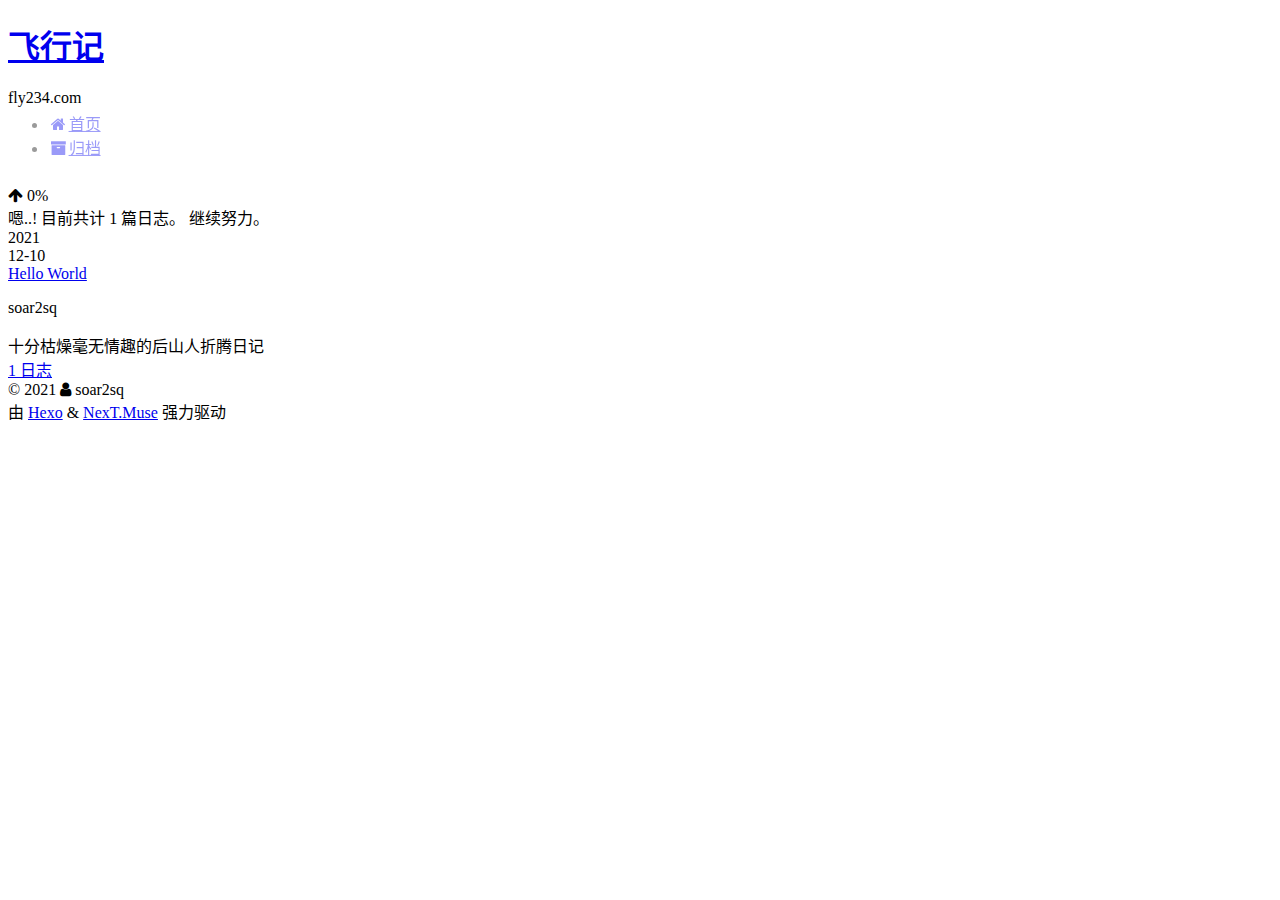
==== archives/index.html @ 5fdf00c7 "Site updated: 2021-12-10 16:21:21" ====
<!DOCTYPE html>
<html lang="zh-CN">
<head>
  <meta charset="UTF-8">
<meta name="viewport" content="width=device-width, initial-scale=1, maximum-scale=2">
<meta name="theme-color" content="#222">
<meta name="generator" content="Hexo 5.4.0">
  <link rel="apple-touch-icon" sizes="180x180" href="/images/apple-touch-icon-next.png">
  <link rel="icon" type="image/png" sizes="32x32" href="/images/favicon-32x32-next.png">
  <link rel="icon" type="image/png" sizes="16x16" href="/images/favicon-16x16-next.png">
  <link rel="mask-icon" href="/images/logo.svg" color="#222">

<link rel="stylesheet" href="/css/main.css">


<link rel="stylesheet" href="/lib/font-awesome/css/font-awesome.min.css">

<script id="hexo-configurations">
    var NexT = window.NexT || {};
    var CONFIG = {"hostname":"fly234.com","root":"/","scheme":"Muse","version":"7.8.0","exturl":false,"sidebar":{"position":"left","display":"post","padding":18,"offset":12,"onmobile":false},"copycode":{"enable":false,"show_result":false,"style":null},"back2top":{"enable":true,"sidebar":false,"scrollpercent":false},"bookmark":{"enable":false,"color":"#222","save":"auto"},"fancybox":false,"mediumzoom":false,"lazyload":false,"pangu":false,"comments":{"style":"tabs","active":null,"storage":true,"lazyload":false,"nav":null},"algolia":{"hits":{"per_page":10},"labels":{"input_placeholder":"Search for Posts","hits_empty":"We didn't find any results for the search: ${query}","hits_stats":"${hits} results found in ${time} ms"}},"localsearch":{"enable":false,"trigger":"auto","top_n_per_article":1,"unescape":false,"preload":false},"motion":{"enable":true,"async":false,"transition":{"post_block":"fadeIn","post_header":"slideDownIn","post_body":"slideDownIn","coll_header":"slideLeftIn","sidebar":"slideUpIn"}}};
  </script>

  <meta name="description" content="十分枯燥毫无情趣的后山人折腾日记">
<meta property="og:type" content="website">
<meta property="og:title" content="飞行记">
<meta property="og:url" content="http://fly234.com/archives/index.html">
<meta property="og:site_name" content="飞行记">
<meta property="og:description" content="十分枯燥毫无情趣的后山人折腾日记">
<meta property="og:locale" content="zh_CN">
<meta property="article:author" content="soar2sq">
<meta property="article:tag" content="飞行记 后山杂记 后山人">
<meta name="twitter:card" content="summary">

<link rel="canonical" href="http://fly234.com/archives/">


<script id="page-configurations">
  // https://hexo.io/docs/variables.html
  CONFIG.page = {
    sidebar: "",
    isHome : false,
    isPost : false,
    lang   : 'zh-CN'
  };
</script>

  <title>归档 | 飞行记</title>
  






  <noscript>
  <style>
  .use-motion .brand,
  .use-motion .menu-item,
  .sidebar-inner,
  .use-motion .post-block,
  .use-motion .pagination,
  .use-motion .comments,
  .use-motion .post-header,
  .use-motion .post-body,
  .use-motion .collection-header { opacity: initial; }

  .use-motion .site-title,
  .use-motion .site-subtitle {
    opacity: initial;
    top: initial;
  }

  .use-motion .logo-line-before i { left: initial; }
  .use-motion .logo-line-after i { right: initial; }
  </style>
</noscript>

</head>

<body itemscope itemtype="http://schema.org/WebPage">
  <div class="container use-motion">
    <div class="headband"></div>

    <header class="header" itemscope itemtype="http://schema.org/WPHeader">
      <div class="header-inner"><div class="site-brand-container">
  <div class="site-nav-toggle">
    <div class="toggle" aria-label="切换导航栏">
      <span class="toggle-line toggle-line-first"></span>
      <span class="toggle-line toggle-line-middle"></span>
      <span class="toggle-line toggle-line-last"></span>
    </div>
  </div>

  <div class="site-meta">

    <a href="/" class="brand" rel="start">
      <span class="logo-line-before"><i></i></span>
      <h1 class="site-title">飞行记</h1>
      <span class="logo-line-after"><i></i></span>
    </a>
      <p class="site-subtitle" itemprop="description">fly234.com</p>
  </div>

  <div class="site-nav-right">
    <div class="toggle popup-trigger">
    </div>
  </div>
</div>




<nav class="site-nav">
  <ul id="menu" class="menu">
        <li class="menu-item menu-item-home">

    <a href="/" rel="section"><i class="fa fa-fw fa-home"></i>首页</a>

  </li>
        <li class="menu-item menu-item-archives">

    <a href="/archives/" rel="section"><i class="fa fa-fw fa-archive"></i>归档</a>

  </li>
  </ul>
</nav>




</div>
    </header>

    
  <div class="back-to-top">
    <i class="fa fa-arrow-up"></i>
    <span>0%</span>
  </div>


    <main class="main">
      <div class="main-inner">
        <div class="content-wrap">
          

          <div class="content archive">
            

  
  
  
  <div class="post-block">
    <div class="posts-collapse">
      <div class="collection-title">
        <span class="collection-header">嗯..! 目前共计 1 篇日志。 继续努力。</span>
      </div>

      
    <div class="collection-year">
      <span class="collection-header">2021</span>
    </div>

  <article itemscope itemtype="http://schema.org/Article">
    <header class="post-header">

      <div class="post-meta">
        <time itemprop="dateCreated"
              datetime="2021-12-10T14:30:56+08:00"
              content="2021-12-10">
          12-10
        </time>
      </div>

      <div class="post-title">
          <a class="post-title-link" href="/2021/12/10/hello-world/" itemprop="url">
            <span itemprop="name">Hello World</span>
          </a>
      </div>

    </header>
  </article>


    </div>
  </div>
  
  
  

  



          </div>
          

<script>
  window.addEventListener('tabs:register', () => {
    let { activeClass } = CONFIG.comments;
    if (CONFIG.comments.storage) {
      activeClass = localStorage.getItem('comments_active') || activeClass;
    }
    if (activeClass) {
      let activeTab = document.querySelector(`a[href="#comment-${activeClass}"]`);
      if (activeTab) {
        activeTab.click();
      }
    }
  });
  if (CONFIG.comments.storage) {
    window.addEventListener('tabs:click', event => {
      if (!event.target.matches('.tabs-comment .tab-content .tab-pane')) return;
      let commentClass = event.target.classList[1];
      localStorage.setItem('comments_active', commentClass);
    });
  }
</script>

        </div>
          
  
  <div class="toggle sidebar-toggle">
    <span class="toggle-line toggle-line-first"></span>
    <span class="toggle-line toggle-line-middle"></span>
    <span class="toggle-line toggle-line-last"></span>
  </div>

  <aside class="sidebar">
    <div class="sidebar-inner">

      <ul class="sidebar-nav motion-element">
        <li class="sidebar-nav-toc">
          文章目录
        </li>
        <li class="sidebar-nav-overview">
          站点概览
        </li>
      </ul>

      <!--noindex-->
      <div class="post-toc-wrap sidebar-panel">
      </div>
      <!--/noindex-->

      <div class="site-overview-wrap sidebar-panel">
        <div class="site-author motion-element" itemprop="author" itemscope itemtype="http://schema.org/Person">
  <p class="site-author-name" itemprop="name">soar2sq</p>
  <div class="site-description" itemprop="description">十分枯燥毫无情趣的后山人折腾日记</div>
</div>
<div class="site-state-wrap motion-element">
  <nav class="site-state">
      <div class="site-state-item site-state-posts">
          <a href="/archives/">
        
          <span class="site-state-item-count">1</span>
          <span class="site-state-item-name">日志</span>
        </a>
      </div>
  </nav>
</div>



      </div>

    </div>
  </aside>
  <div id="sidebar-dimmer"></div>


      </div>
    </main>

    <footer class="footer">
      <div class="footer-inner">
        

        

<div class="copyright">
  
  &copy; 
  <span itemprop="copyrightYear">2021</span>
  <span class="with-love">
    <i class="fa fa-user"></i>
  </span>
  <span class="author" itemprop="copyrightHolder">soar2sq</span>
</div>
  <div class="powered-by">由 <a href="https://hexo.io/" class="theme-link" rel="noopener" target="_blank">Hexo</a> & <a href="https://muse.theme-next.org/" class="theme-link" rel="noopener" target="_blank">NexT.Muse</a> 强力驱动
  </div>

        








      </div>
    </footer>
  </div>

  
  <script src="/lib/anime.min.js"></script>
  <script src="/lib/velocity/velocity.min.js"></script>
  <script src="/lib/velocity/velocity.ui.min.js"></script>

<script src="/js/utils.js"></script>

<script src="/js/motion.js"></script>


<script src="/js/schemes/muse.js"></script>


<script src="/js/next-boot.js"></script>




  















  

  

</body>
</html>
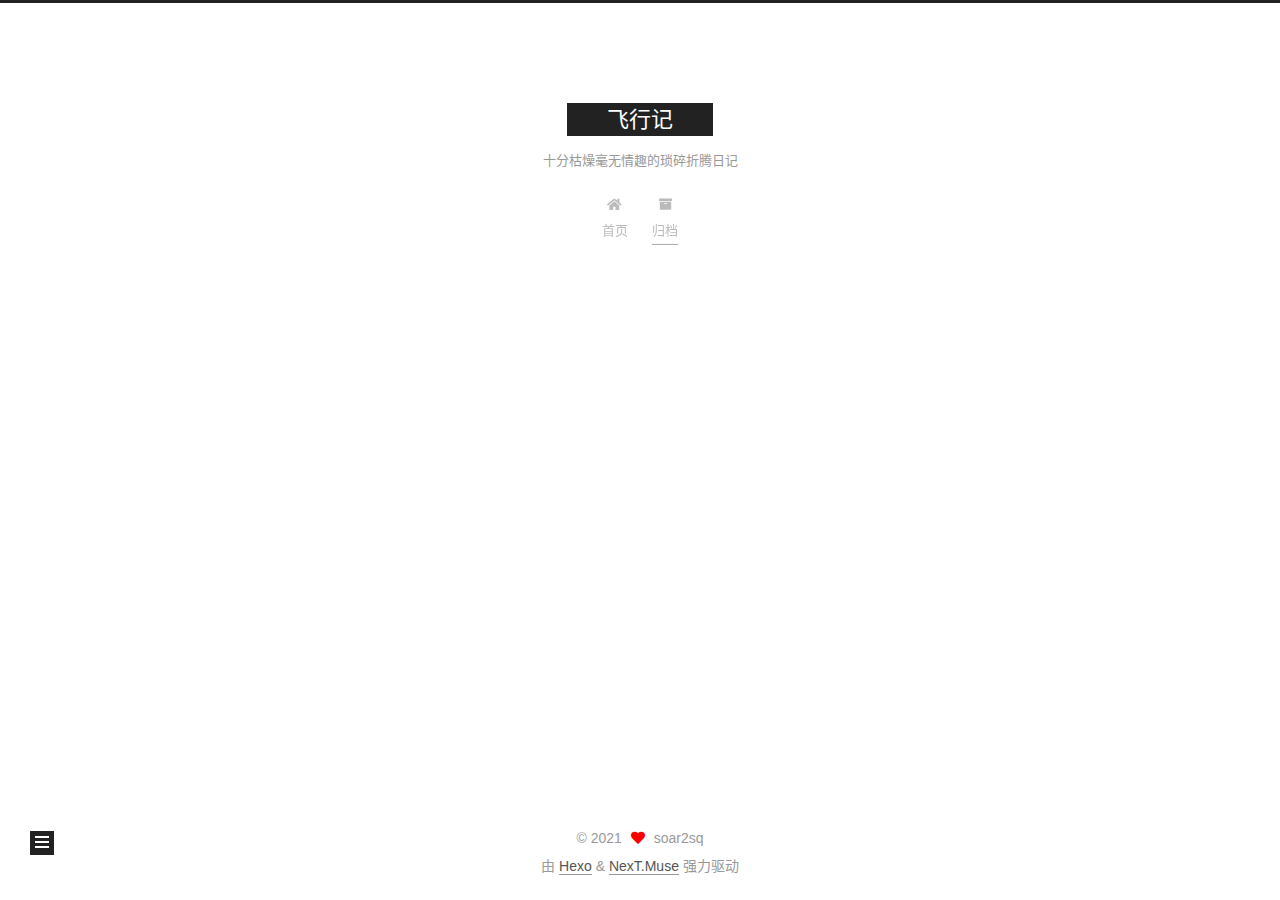
==== commit 9621574c: "Site updated: 2021-12-12 11:38:16" ====
--- a/archives/index.html
+++ b/archives/index.html
@@ -13,19 +13,19 @@
 <link rel="stylesheet" href="/css/main.css">
 
 
-<link rel="stylesheet" href="/lib/font-awesome/css/font-awesome.min.css">
+<link rel="stylesheet" href="/lib/font-awesome/css/all.min.css">
 
 <script id="hexo-configurations">
     var NexT = window.NexT || {};
     var CONFIG = {"hostname":"fly234.com","root":"/","scheme":"Muse","version":"7.8.0","exturl":false,"sidebar":{"position":"left","display":"post","padding":18,"offset":12,"onmobile":false},"copycode":{"enable":false,"show_result":false,"style":null},"back2top":{"enable":true,"sidebar":false,"scrollpercent":false},"bookmark":{"enable":false,"color":"#222","save":"auto"},"fancybox":false,"mediumzoom":false,"lazyload":false,"pangu":false,"comments":{"style":"tabs","active":null,"storage":true,"lazyload":false,"nav":null},"algolia":{"hits":{"per_page":10},"labels":{"input_placeholder":"Search for Posts","hits_empty":"We didn't find any results for the search: ${query}","hits_stats":"${hits} results found in ${time} ms"}},"localsearch":{"enable":false,"trigger":"auto","top_n_per_article":1,"unescape":false,"preload":false},"motion":{"enable":true,"async":false,"transition":{"post_block":"fadeIn","post_header":"slideDownIn","post_body":"slideDownIn","coll_header":"slideLeftIn","sidebar":"slideUpIn"}}};
   </script>
 
-  <meta name="description" content="十分枯燥毫无情趣的后山人折腾日记">
+  <meta name="description" content="fly234.com">
 <meta property="og:type" content="website">
 <meta property="og:title" content="飞行记">
 <meta property="og:url" content="http://fly234.com/archives/index.html">
 <meta property="og:site_name" content="飞行记">
-<meta property="og:description" content="十分枯燥毫无情趣的后山人折腾日记">
+<meta property="og:description" content="fly234.com">
 <meta property="og:locale" content="zh_CN">
 <meta property="article:author" content="soar2sq">
 <meta property="article:tag" content="飞行记 后山杂记 后山人">
@@ -98,7 +98,7 @@
       <h1 class="site-title">飞行记</h1>
       <span class="logo-line-after"><i></i></span>
     </a>
-      <p class="site-subtitle" itemprop="description">fly234.com</p>
+      <p class="site-subtitle" itemprop="description">十分枯燥毫无情趣的琐碎折腾日记</p>
   </div>
 
   <div class="site-nav-right">
@@ -111,15 +111,15 @@
 
 
 <nav class="site-nav">
-  <ul id="menu" class="menu">
+  <ul id="menu" class="main-menu menu">
         <li class="menu-item menu-item-home">
 
-    <a href="/" rel="section"><i class="fa fa-fw fa-home"></i>首页</a>
+    <a href="/" rel="section"><i class="fa fa-home fa-fw"></i>首页</a>
 
   </li>
         <li class="menu-item menu-item-archives">
 
-    <a href="/archives/" rel="section"><i class="fa fa-fw fa-archive"></i>归档</a>
+    <a href="/archives/" rel="section"><i class="fa fa-archive fa-fw"></i>归档</a>
 
   </li>
   </ul>
@@ -245,7 +245,7 @@
       <div class="site-overview-wrap sidebar-panel">
         <div class="site-author motion-element" itemprop="author" itemscope itemtype="http://schema.org/Person">
   <p class="site-author-name" itemprop="name">soar2sq</p>
-  <div class="site-description" itemprop="description">十分枯燥毫无情趣的后山人折腾日记</div>
+  <div class="site-description" itemprop="description">fly234.com</div>
 </div>
 <div class="site-state-wrap motion-element">
   <nav class="site-state">
@@ -282,7 +282,7 @@
   &copy; 
   <span itemprop="copyrightYear">2021</span>
   <span class="with-love">
-    <i class="fa fa-user"></i>
+    <i class="fa fa-heart"></i>
   </span>
   <span class="author" itemprop="copyrightHolder">soar2sq</span>
 </div>
--- a/css/main.css
+++ b/css/main.css
@@ -0,0 +1,2291 @@
+:root {
+  --body-bg-color: #fff;
+  --content-bg-color: #fff;
+  --card-bg-color: #f5f5f5;
+  --text-color: #555;
+  --blockquote-color: #666;
+  --link-color: #555;
+  --link-hover-color: #222;
+  --brand-color: #fff;
+  --brand-hover-color: #fff;
+  --table-row-odd-bg-color: #f9f9f9;
+  --table-row-hover-bg-color: #f5f5f5;
+  --menu-item-bg-color: #f5f5f5;
+  --btn-default-bg: #222;
+  --btn-default-color: #fff;
+  --btn-default-border-color: #222;
+  --btn-default-hover-bg: #fff;
+  --btn-default-hover-color: #222;
+  --btn-default-hover-border-color: #222;
+}
+html {
+  line-height: 1.15; /* 1 */
+  -webkit-text-size-adjust: 100%; /* 2 */
+}
+body {
+  margin: 0;
+}
+main {
+  display: block;
+}
+h1 {
+  font-size: 2em;
+  margin: 0.67em 0;
+}
+hr {
+  box-sizing: content-box; /* 1 */
+  height: 0; /* 1 */
+  overflow: visible; /* 2 */
+}
+pre {
+  font-family: monospace, monospace; /* 1 */
+  font-size: 1em; /* 2 */
+}
+a {
+  background: transparent;
+}
+abbr[title] {
+  border-bottom: none; /* 1 */
+  text-decoration: underline; /* 2 */
+  text-decoration: underline dotted; /* 2 */
+}
+b,
+strong {
+  font-weight: bolder;
+}
+code,
+kbd,
+samp {
+  font-family: monospace, monospace; /* 1 */
+  font-size: 1em; /* 2 */
+}
+small {
+  font-size: 80%;
+}
+sub,
+sup {
+  font-size: 75%;
+  line-height: 0;
+  position: relative;
+  vertical-align: baseline;
+}
+sub {
+  bottom: -0.25em;
+}
+sup {
+  top: -0.5em;
+}
+img {
+  border-style: none;
+}
+button,
+input,
+optgroup,
+select,
+textarea {
+  font-family: inherit; /* 1 */
+  font-size: 100%; /* 1 */
+  line-height: 1.15; /* 1 */
+  margin: 0; /* 2 */
+}
+button,
+input {
+/* 1 */
+  overflow: visible;
+}
+button,
+select {
+/* 1 */
+  text-transform: none;
+}
+button,
+[type='button'],
+[type='reset'],
+[type='submit'] {
+  -webkit-appearance: button;
+}
+button::-moz-focus-inner,
+[type='button']::-moz-focus-inner,
+[type='reset']::-moz-focus-inner,
+[type='submit']::-moz-focus-inner {
+  border-style: none;
+  padding: 0;
+}
+button:-moz-focusring,
+[type='button']:-moz-focusring,
+[type='reset']:-moz-focusring,
+[type='submit']:-moz-focusring {
+  outline: 1px dotted ButtonText;
+}
+fieldset {
+  padding: 0.35em 0.75em 0.625em;
+}
+legend {
+  box-sizing: border-box; /* 1 */
+  color: inherit; /* 2 */
+  display: table; /* 1 */
+  max-width: 100%; /* 1 */
+  padding: 0; /* 3 */
+  white-space: normal; /* 1 */
+}
+progress {
+  vertical-align: baseline;
+}
+textarea {
+  overflow: auto;
+}
+[type='checkbox'],
+[type='radio'] {
+  box-sizing: border-box; /* 1 */
+  padding: 0; /* 2 */
+}
+[type='number']::-webkit-inner-spin-button,
+[type='number']::-webkit-outer-spin-button {
+  height: auto;
+}
+[type='search'] {
+  outline-offset: -2px; /* 2 */
+  -webkit-appearance: textfield; /* 1 */
+}
+[type='search']::-webkit-search-decoration {
+  -webkit-appearance: none;
+}
+::-webkit-file-upload-button {
+  font: inherit; /* 2 */
+  -webkit-appearance: button; /* 1 */
+}
+details {
+  display: block;
+}
+summary {
+  display: list-item;
+}
+template {
+  display: none;
+}
+[hidden] {
+  display: none;
+}
+::selection {
+  background: #262a30;
+  color: #eee;
+}
+html,
+body {
+  height: 100%;
+}
+body {
+  background: var(--body-bg-color);
+  color: var(--text-color);
+  font-family: 'Lato', "PingFang SC", "Microsoft YaHei", sans-serif;
+  font-size: 1em;
+  line-height: 2;
+}
+@media (max-width: 991px) {
+  body {
+    padding-left: 0 !important;
+    padding-right: 0 !important;
+  }
+}
+h1,
+h2,
+h3,
+h4,
+h5,
+h6 {
+  font-family: 'Lato', "PingFang SC", "Microsoft YaHei", sans-serif;
+  font-weight: bold;
+  line-height: 1.5;
+  margin: 20px 0 15px;
+}
+h1 {
+  font-size: 1.5em;
+}
+h2 {
+  font-size: 1.375em;
+}
+h3 {
+  font-size: 1.25em;
+}
+h4 {
+  font-size: 1.125em;
+}
+h5 {
+  font-size: 1em;
+}
+h6 {
+  font-size: 0.875em;
+}
+p {
+  margin: 0 0 20px 0;
+}
+a,
+span.exturl {
+  border-bottom: 1px solid #999;
+  color: var(--link-color);
+  outline: 0;
+  text-decoration: none;
+  overflow-wrap: break-word;
+  word-wrap: break-word;
+  cursor: pointer;
+}
+a:hover,
+span.exturl:hover {
+  border-bottom-color: var(--link-hover-color);
+  color: var(--link-hover-color);
+}
+iframe,
+img,
+video {
+  display: block;
+  margin-left: auto;
+  margin-right: auto;
+  max-width: 100%;
+}
+hr {
+  background-image: repeating-linear-gradient(-45deg, #ddd, #ddd 4px, transparent 4px, transparent 8px);
+  border: 0;
+  height: 3px;
+  margin: 40px 0;
+}
+blockquote {
+  border-left: 4px solid #ddd;
+  color: var(--blockquote-color);
+  margin: 0;
+  padding: 0 15px;
+}
+blockquote cite::before {
+  content: '-';
+  padding: 0 5px;
+}
+dt {
+  font-weight: bold;
+}
+dd {
+  margin: 0;
+  padding: 0;
+}
+kbd {
+  background-color: #f5f5f5;
+  background-image: linear-gradient(#eee, #fff, #eee);
+  border: 1px solid #ccc;
+  border-radius: 0.2em;
+  box-shadow: 0.1em 0.1em 0.2em rgba(0,0,0,0.1);
+  color: #555;
+  font-family: inherit;
+  padding: 0.1em 0.3em;
+  white-space: nowrap;
+}
+.table-container {
+  overflow: auto;
+}
+table {
+  border-collapse: collapse;
+  border-spacing: 0;
+  font-size: 0.875em;
+  margin: 0 0 20px 0;
+  width: 100%;
+}
+tbody tr:nth-of-type(odd) {
+  background: var(--table-row-odd-bg-color);
+}
+tbody tr:hover {
+  background: var(--table-row-hover-bg-color);
+}
+caption,
+th,
+td {
+  font-weight: normal;
+  padding: 8px;
+  vertical-align: middle;
+}
+th,
+td {
+  border: 1px solid #ddd;
+  border-bottom: 3px solid #ddd;
+}
+th {
+  font-weight: 700;
+  padding-bottom: 10px;
+}
+td {
+  border-bottom-width: 1px;
+}
+.btn {
+  background: var(--btn-default-bg);
+  border: 2px solid var(--btn-default-border-color);
+  border-radius: 0;
+  color: var(--btn-default-color);
+  display: inline-block;
+  font-size: 0.875em;
+  line-height: 2;
+  padding: 0 20px;
+  text-decoration: none;
+  transition-property: background-color;
+  transition-delay: 0s;
+  transition-duration: 0.2s;
+  transition-timing-function: ease-in-out;
+}
+.btn:hover {
+  background: var(--btn-default-hover-bg);
+  border-color: var(--btn-default-hover-border-color);
+  color: var(--btn-default-hover-color);
+}
+.btn + .btn {
+  margin: 0 0 8px 8px;
+}
+.btn .fa-fw {
+  text-align: left;
+  width: 1.285714285714286em;
+}
+.toggle {
+  line-height: 0;
+}
+.toggle .toggle-line {
+  background: #fff;
+  display: inline-block;
+  height: 2px;
+  left: 0;
+  position: relative;
+  top: 0;
+  transition: all 0.4s;
+  vertical-align: top;
+  width: 100%;
+}
+.toggle .toggle-line:not(:first-child) {
+  margin-top: 3px;
+}
+.toggle.toggle-arrow .toggle-line-first {
+  left: 50%;
+  top: 2px;
+  transform: rotate(45deg);
+  width: 50%;
+}
+.toggle.toggle-arrow .toggle-line-middle {
+  left: 2px;
+  width: 90%;
+}
+.toggle.toggle-arrow .toggle-line-last {
+  left: 50%;
+  top: -2px;
+  transform: rotate(-45deg);
+  width: 50%;
+}
+.toggle.toggle-close .toggle-line-first {
+  transform: rotate(-45deg);
+  top: 5px;
+}
+.toggle.toggle-close .toggle-line-middle {
+  opacity: 0;
+}
+.toggle.toggle-close .toggle-line-last {
+  transform: rotate(45deg);
+  top: -5px;
+}
+.highlight,
+pre {
+  background: #f7f7f7;
+  color: #4d4d4c;
+  line-height: 1.6;
+  margin: 0 auto 20px;
+}
+pre,
+code {
+  font-family: consolas, Menlo, monospace, "PingFang SC", "Microsoft YaHei";
+}
+code {
+  background: #eee;
+  border-radius: 3px;
+  color: #555;
+  padding: 2px 4px;
+  overflow-wrap: break-word;
+  word-wrap: break-word;
+}
+.highlight *::selection {
+  background: #d6d6d6;
+}
+.highlight pre {
+  border: 0;
+  margin: 0;
+  padding: 10px 0;
+}
+.highlight table {
+  border: 0;
+  margin: 0;
+  width: auto;
+}
+.highlight td {
+  border: 0;
+  padding: 0;
+}
+.highlight figcaption {
+  background: #eff2f3;
+  color: #4d4d4c;
+  display: flex;
+  font-size: 0.875em;
+  justify-content: space-between;
+  line-height: 1.2;
+  padding: 0.5em;
+}
+.highlight figcaption a {
+  color: #4d4d4c;
+}
+.highlight figcaption a:hover {
+  border-bottom-color: #4d4d4c;
+}
+.highlight .gutter {
+  -moz-user-select: none;
+  -ms-user-select: none;
+  -webkit-user-select: none;
+  user-select: none;
+}
+.highlight .gutter pre {
+  background: #eff2f3;
+  color: #869194;
+  padding-left: 10px;
+  padding-right: 10px;
+  text-align: right;
+}
+.highlight .code pre {
+  background: #f7f7f7;
+  padding-left: 10px;
+  width: 100%;
+}
+.gist table {
+  width: auto;
+}
+.gist table td {
+  border: 0;
+}
+pre {
+  overflow: auto;
+  padding: 10px;
+}
+pre code {
+  background: none;
+  color: #4d4d4c;
+  font-size: 0.875em;
+  padding: 0;
+  text-shadow: none;
+}
+pre .deletion {
+  background: #fdd;
+}
+pre .addition {
+  background: #dfd;
+}
+pre .meta {
+  color: #eab700;
+  -moz-user-select: none;
+  -ms-user-select: none;
+  -webkit-user-select: none;
+  user-select: none;
+}
+pre .comment {
+  color: #8e908c;
+}
+pre .variable,
+pre .attribute,
+pre .tag,
+pre .name,
+pre .regexp,
+pre .ruby .constant,
+pre .xml .tag .title,
+pre .xml .pi,
+pre .xml .doctype,
+pre .html .doctype,
+pre .css .id,
+pre .css .class,
+pre .css .pseudo {
+  color: #c82829;
+}
+pre .number,
+pre .preprocessor,
+pre .built_in,
+pre .builtin-name,
+pre .literal,
+pre .params,
+pre .constant,
+pre .command {
+  color: #f5871f;
+}
+pre .ruby .class .title,
+pre .css .rules .attribute,
+pre .string,
+pre .symbol,
+pre .value,
+pre .inheritance,
+pre .header,
+pre .ruby .symbol,
+pre .xml .cdata,
+pre .special,
+pre .formula {
+  color: #718c00;
+}
+pre .title,
+pre .css .hexcolor {
+  color: #3e999f;
+}
+pre .function,
+pre .python .decorator,
+pre .python .title,
+pre .ruby .function .title,
+pre .ruby .title .keyword,
+pre .perl .sub,
+pre .javascript .title,
+pre .coffeescript .title {
+  color: #4271ae;
+}
+pre .keyword,
+pre .javascript .function {
+  color: #8959a8;
+}
+.blockquote-center {
+  border-left: none;
+  margin: 40px 0;
+  padding: 0;
+  position: relative;
+  text-align: center;
+}
+.blockquote-center .fa {
+  display: block;
+  opacity: 0.6;
+  position: absolute;
+  width: 100%;
+}
+.blockquote-center .fa-quote-left {
+  border-top: 1px solid #ccc;
+  text-align: left;
+  top: -20px;
+}
+.blockquote-center .fa-quote-right {
+  border-bottom: 1px solid #ccc;
+  text-align: right;
+  bottom: -20px;
+}
+.blockquote-center p,
+.blockquote-center div {
+  text-align: center;
+}
+.post-body .group-picture img {
+  margin: 0 auto;
+  padding: 0 3px;
+}
+.group-picture-row {
+  margin-bottom: 6px;
+  overflow: hidden;
+}
+.group-picture-column {
+  float: left;
+  margin-bottom: 10px;
+}
+.post-body .label {
+  color: #555;
+  display: inline;
+  padding: 0 2px;
+}
+.post-body .label.default {
+  background: #f0f0f0;
+}
+.post-body .label.primary {
+  background: #efe6f7;
+}
+.post-body .label.info {
+  background: #e5f2f8;
+}
+.post-body .label.success {
+  background: #e7f4e9;
+}
+.post-body .label.warning {
+  background: #fcf6e1;
+}
+.post-body .label.danger {
+  background: #fae8eb;
+}
+.post-body .tabs {
+  margin-bottom: 20px;
+}
+.post-body .tabs,
+.tabs-comment {
+  display: block;
+  padding-top: 10px;
+  position: relative;
+}
+.post-body .tabs ul.nav-tabs,
+.tabs-comment ul.nav-tabs {
+  display: flex;
+  flex-wrap: wrap;
+  margin: 0;
+  margin-bottom: -1px;
+  padding: 0;
+}
+@media (max-width: 413px) {
+  .post-body .tabs ul.nav-tabs,
+  .tabs-comment ul.nav-tabs {
+    display: block;
+    margin-bottom: 5px;
+  }
+}
+.post-body .tabs ul.nav-tabs li.tab,
+.tabs-comment ul.nav-tabs li.tab {
+  border-bottom: 1px solid #ddd;
+  border-left: 1px solid transparent;
+  border-right: 1px solid transparent;
+  border-top: 3px solid transparent;
+  flex-grow: 1;
+  list-style-type: none;
+  border-radius: 0 0 0 0;
+}
+@media (max-width: 413px) {
+  .post-body .tabs ul.nav-tabs li.tab,
+  .tabs-comment ul.nav-tabs li.tab {
+    border-bottom: 1px solid transparent;
+    border-left: 3px solid transparent;
+    border-right: 1px solid transparent;
+    border-top: 1px solid transparent;
+  }
+}
+@media (max-width: 413px) {
+  .post-body .tabs ul.nav-tabs li.tab,
+  .tabs-comment ul.nav-tabs li.tab {
+    border-radius: 0;
+  }
+}
+.post-body .tabs ul.nav-tabs li.tab a,
+.tabs-comment ul.nav-tabs li.tab a {
+  border-bottom: initial;
+  display: block;
+  line-height: 1.8;
+  outline: 0;
+  padding: 0.25em 0.75em;
+  text-align: center;
+  transition-delay: 0s;
+  transition-duration: 0.2s;
+  transition-timing-function: ease-out;
+}
+.post-body .tabs ul.nav-tabs li.tab a i,
+.tabs-comment ul.nav-tabs li.tab a i {
+  width: 1.285714285714286em;
+}
+.post-body .tabs ul.nav-tabs li.tab.active,
+.tabs-comment ul.nav-tabs li.tab.active {
+  border-bottom: 1px solid transparent;
+  border-left: 1px solid #ddd;
+  border-right: 1px solid #ddd;
+  border-top: 3px solid #fc6423;
+}
+@media (max-width: 413px) {
+  .post-body .tabs ul.nav-tabs li.tab.active,
+  .tabs-comment ul.nav-tabs li.tab.active {
+    border-bottom: 1px solid #ddd;
+    border-left: 3px solid #fc6423;
+    border-right: 1px solid #ddd;
+    border-top: 1px solid #ddd;
+  }
+}
+.post-body .tabs ul.nav-tabs li.tab.active a,
+.tabs-comment ul.nav-tabs li.tab.active a {
+  color: var(--link-color);
+  cursor: default;
+}
+.post-body .tabs .tab-content .tab-pane,
+.tabs-comment .tab-content .tab-pane {
+  border: 1px solid #ddd;
+  border-top: 0;
+  padding: 20px 20px 0 20px;
+  border-radius: 0;
+}
+.post-body .tabs .tab-content .tab-pane:not(.active),
+.tabs-comment .tab-content .tab-pane:not(.active) {
+  display: none;
+}
+.post-body .tabs .tab-content .tab-pane.active,
+.tabs-comment .tab-content .tab-pane.active {
+  display: block;
+}
+.post-body .tabs .tab-content .tab-pane.active:nth-of-type(1),
+.tabs-comment .tab-content .tab-pane.active:nth-of-type(1) {
+  border-radius: 0 0 0 0;
+}
+@media (max-width: 413px) {
+  .post-body .tabs .tab-content .tab-pane.active:nth-of-type(1),
+  .tabs-comment .tab-content .tab-pane.active:nth-of-type(1) {
+    border-radius: 0;
+  }
+}
+.post-body .note {
+  border-radius: 3px;
+  margin-bottom: 20px;
+  padding: 1em;
+  position: relative;
+  border: 1px solid #eee;
+  border-left-width: 5px;
+}
+.post-body .note h2,
+.post-body .note h3,
+.post-body .note h4,
+.post-body .note h5,
+.post-body .note h6 {
+  margin-top: 0;
+  border-bottom: initial;
+  margin-bottom: 0;
+  padding-top: 0;
+}
+.post-body .note p:first-child,
+.post-body .note ul:first-child,
+.post-body .note ol:first-child,
+.post-body .note table:first-child,
+.post-body .note pre:first-child,
+.post-body .note blockquote:first-child,
+.post-body .note img:first-child {
+  margin-top: 0;
+}
+.post-body .note p:last-child,
+.post-body .note ul:last-child,
+.post-body .note ol:last-child,
+.post-body .note table:last-child,
+.post-body .note pre:last-child,
+.post-body .note blockquote:last-child,
+.post-body .note img:last-child {
+  margin-bottom: 0;
+}
+.post-body .note.default {
+  border-left-color: #777;
+}
+.post-body .note.default h2,
+.post-body .note.default h3,
+.post-body .note.default h4,
+.post-body .note.default h5,
+.post-body .note.default h6 {
+  color: #777;
+}
+.post-body .note.primary {
+  border-left-color: #6f42c1;
+}
+.post-body .note.primary h2,
+.post-body .note.primary h3,
+.post-body .note.primary h4,
+.post-body .note.primary h5,
+.post-body .note.primary h6 {
+  color: #6f42c1;
+}
+.post-body .note.info {
+  border-left-color: #428bca;
+}
+.post-body .note.info h2,
+.post-body .note.info h3,
+.post-body .note.info h4,
+.post-body .note.info h5,
+.post-body .note.info h6 {
+  color: #428bca;
+}
+.post-body .note.success {
+  border-left-color: #5cb85c;
+}
+.post-body .note.success h2,
+.post-body .note.success h3,
+.post-body .note.success h4,
+.post-body .note.success h5,
+.post-body .note.success h6 {
+  color: #5cb85c;
+}
+.post-body .note.warning {
+  border-left-color: #f0ad4e;
+}
+.post-body .note.warning h2,
+.post-body .note.warning h3,
+.post-body .note.warning h4,
+.post-body .note.warning h5,
+.post-body .note.warning h6 {
+  color: #f0ad4e;
+}
+.post-body .note.danger {
+  border-left-color: #d9534f;
+}
+.post-body .note.danger h2,
+.post-body .note.danger h3,
+.post-body .note.danger h4,
+.post-body .note.danger h5,
+.post-body .note.danger h6 {
+  color: #d9534f;
+}
+.pagination .prev,
+.pagination .next,
+.pagination .page-number,
+.pagination .space {
+  display: inline-block;
+  margin: 0 10px;
+  padding: 0 11px;
+  position: relative;
+  top: -1px;
+}
+@media (max-width: 767px) {
+  .pagination .prev,
+  .pagination .next,
+  .pagination .page-number,
+  .pagination .space {
+    margin: 0 5px;
+  }
+}
+.pagination {
+  border-top: 1px solid #eee;
+  margin: 120px 0 0;
+  text-align: center;
+}
+.pagination .prev,
+.pagination .next,
+.pagination .page-number {
+  border-bottom: 0;
+  border-top: 1px solid #eee;
+  transition-property: border-color;
+  transition-delay: 0s;
+  transition-duration: 0.2s;
+  transition-timing-function: ease-in-out;
+}
+.pagination .prev:hover,
+.pagination .next:hover,
+.pagination .page-number:hover {
+  border-top-color: #222;
+}
+.pagination .space {
+  margin: 0;
+  padding: 0;
+}
+.pagination .prev {
+  margin-left: 0;
+}
+.pagination .next {
+  margin-right: 0;
+}
+.pagination .page-number.current {
+  background: #ccc;
+  border-top-color: #ccc;
+  color: #fff;
+}
+@media (max-width: 767px) {
+  .pagination {
+    border-top: none;
+  }
+  .pagination .prev,
+  .pagination .next,
+  .pagination .page-number {
+    border-bottom: 1px solid #eee;
+    border-top: 0;
+    margin-bottom: 10px;
+    padding: 0 10px;
+  }
+  .pagination .prev:hover,
+  .pagination .next:hover,
+  .pagination .page-number:hover {
+    border-bottom-color: #222;
+  }
+}
+.comments {
+  margin-top: 60px;
+  overflow: hidden;
+}
+.comment-button-group {
+  display: flex;
+  flex-wrap: wrap-reverse;
+  justify-content: center;
+  margin: 1em 0;
+}
+.comment-button-group .comment-button {
+  margin: 0.1em 0.2em;
+}
+.comment-button-group .comment-button.active {
+  background: var(--btn-default-hover-bg);
+  border-color: var(--btn-default-hover-border-color);
+  color: var(--btn-default-hover-color);
+}
+.comment-position {
+  display: none;
+}
+.comment-position.active {
+  display: block;
+}
+.tabs-comment {
+  background: var(--content-bg-color);
+  margin-top: 4em;
+  padding-top: 0;
+}
+.tabs-comment .comments {
+  border: 0;
+  box-shadow: none;
+  margin-top: 0;
+  padding-top: 0;
+}
+.container {
+  min-height: 100%;
+  position: relative;
+}
+.main-inner {
+  margin: 0 auto;
+  width: 700px;
+}
+@media (min-width: 1200px) {
+  .main-inner {
+    width: 800px;
+  }
+}
+@media (min-width: 1600px) {
+  .main-inner {
+    width: 900px;
+  }
+}
+@media (max-width: 767px) {
+  .content-wrap {
+    padding: 0 20px;
+  }
+}
+.header {
+  background: transparent;
+}
+.header-inner {
+  margin: 0 auto;
+  width: 700px;
+}
+@media (min-width: 1200px) {
+  .header-inner {
+    width: 800px;
+  }
+}
+@media (min-width: 1600px) {
+  .header-inner {
+    width: 900px;
+  }
+}
+.site-brand-container {
+  display: flex;
+  flex-shrink: 0;
+  padding: 0 10px;
+}
+.headband {
+  background: #222;
+  height: 3px;
+}
+.site-meta {
+  flex-grow: 1;
+  text-align: center;
+}
+@media (max-width: 767px) {
+  .site-meta {
+    text-align: center;
+  }
+}
+.brand {
+  border-bottom: none;
+  color: var(--brand-color);
+  display: inline-block;
+  line-height: 1.375em;
+  padding: 0 40px;
+  position: relative;
+}
+.brand:hover {
+  color: var(--brand-hover-color);
+}
+.site-title {
+  font-family: 'Lato', "PingFang SC", "Microsoft YaHei", sans-serif;
+  font-size: 1.375em;
+  font-weight: normal;
+  margin: 0;
+}
+.site-subtitle {
+  color: #999;
+  font-size: 0.8125em;
+  margin: 10px 0;
+}
+.use-motion .brand {
+  opacity: 0;
+}
+.use-motion .site-title,
+.use-motion .site-subtitle,
+.use-motion .custom-logo-image {
+  opacity: 0;
+  position: relative;
+  top: -10px;
+}
+.site-nav-toggle,
+.site-nav-right {
+  display: none;
+}
+@media (max-width: 767px) {
+  .site-nav-toggle,
+  .site-nav-right {
+    display: flex;
+    flex-direction: column;
+    justify-content: center;
+  }
+}
+.site-nav-toggle .toggle,
+.site-nav-right .toggle {
+  color: var(--text-color);
+  padding: 10px;
+  width: 22px;
+}
+.site-nav-toggle .toggle .toggle-line,
+.site-nav-right .toggle .toggle-line {
+  background: var(--text-color);
+  border-radius: 1px;
+}
+.site-nav {
+  display: block;
+}
+@media (max-width: 767px) {
+  .site-nav {
+    clear: both;
+    display: none;
+  }
+}
+.site-nav.site-nav-on {
+  display: block;
+}
+.menu {
+  margin-top: 20px;
+  padding-left: 0;
+  text-align: center;
+}
+.menu-item {
+  display: inline-block;
+  list-style: none;
+  margin: 0 10px;
+}
+@media (max-width: 767px) {
+  .menu-item {
+    display: block;
+    margin-top: 10px;
+  }
+  .menu-item.menu-item-search {
+    display: none;
+  }
+}
+.menu-item a,
+.menu-item span.exturl {
+  border-bottom: 0;
+  display: block;
+  font-size: 0.8125em;
+  transition-property: border-color;
+  transition-delay: 0s;
+  transition-duration: 0.2s;
+  transition-timing-function: ease-in-out;
+}
+@media (hover: none) {
+  .menu-item a:hover,
+  .menu-item span.exturl:hover {
+    border-bottom-color: transparent !important;
+  }
+}
+.menu-item .fa,
+.menu-item .fab,
+.menu-item .far,
+.menu-item .fas {
+  margin-right: 8px;
+}
+.menu-item .badge {
+  display: inline-block;
+  font-weight: bold;
+  line-height: 1;
+  margin-left: 0.35em;
+  margin-top: 0.35em;
+  text-align: center;
+  white-space: nowrap;
+}
+@media (max-width: 767px) {
+  .menu-item .badge {
+    float: right;
+    margin-left: 0;
+  }
+}
+.menu-item-active a,
+.menu .menu-item a:hover,
+.menu .menu-item span.exturl:hover {
+  background: var(--menu-item-bg-color);
+}
+.use-motion .menu-item {
+  opacity: 0;
+}
+.sidebar {
+  background: #222;
+  bottom: 0;
+  box-shadow: inset 0 2px 6px #000;
+  position: fixed;
+  top: 0;
+}
+@media (max-width: 991px) {
+  .sidebar {
+    display: none;
+  }
+}
+.sidebar-inner {
+  color: #999;
+  padding: 18px 10px;
+  text-align: center;
+}
+.cc-license {
+  margin-top: 10px;
+  text-align: center;
+}
+.cc-license .cc-opacity {
+  border-bottom: none;
+  opacity: 0.7;
+}
+.cc-license .cc-opacity:hover {
+  opacity: 0.9;
+}
+.cc-license img {
+  display: inline-block;
+}
+.site-author-image {
+  border: 2px solid #333;
+  display: block;
+  margin: 0 auto;
+  max-width: 96px;
+  padding: 2px;
+}
+.site-author-name {
+  color: #f5f5f5;
+  font-weight: normal;
+  margin: 5px 0 0;
+  text-align: center;
+}
+.site-description {
+  color: #999;
+  font-size: 1em;
+  margin-top: 5px;
+  text-align: center;
+}
+.links-of-author {
+  margin-top: 15px;
+}
+.links-of-author a,
+.links-of-author span.exturl {
+  border-bottom-color: #555;
+  display: inline-block;
+  font-size: 0.8125em;
+  margin-bottom: 10px;
+  margin-right: 10px;
+  vertical-align: middle;
+}
+.links-of-author a::before,
+.links-of-author span.exturl::before {
+  background: #7aff4e;
+  border-radius: 50%;
+  content: ' ';
+  display: inline-block;
+  height: 4px;
+  margin-right: 3px;
+  vertical-align: middle;
+  width: 4px;
+}
+.sidebar-button {
+  margin-top: 15px;
+}
+.sidebar-button a {
+  border: 1px solid #fc6423;
+  border-radius: 4px;
+  color: #fc6423;
+  display: inline-block;
+  padding: 0 15px;
+}
+.sidebar-button a .fa,
+.sidebar-button a .fab,
+.sidebar-button a .far,
+.sidebar-button a .fas {
+  margin-right: 5px;
+}
+.sidebar-button a:hover {
+  background: #fc6423;
+  border: 1px solid #fc6423;
+  color: #fff;
+}
+.sidebar-button a:hover .fa,
+.sidebar-button a:hover .fab,
+.sidebar-button a:hover .far,
+.sidebar-button a:hover .fas {
+  color: #fff;
+}
+.links-of-blogroll {
+  font-size: 0.8125em;
+  margin-top: 10px;
+}
+.links-of-blogroll-title {
+  font-size: 0.875em;
+  font-weight: 600;
+  margin-top: 0;
+}
+.links-of-blogroll-list {
+  list-style: none;
+  margin: 0;
+  padding: 0;
+}
+#sidebar-dimmer {
+  display: none;
+}
+@media (max-width: 767px) {
+  #sidebar-dimmer {
+    background: #000;
+    display: block;
+    height: 100%;
+    left: 100%;
+    opacity: 0;
+    position: fixed;
+    top: 0;
+    width: 100%;
+    z-index: 1100;
+  }
+  .sidebar-active + #sidebar-dimmer {
+    opacity: 0.7;
+    transform: translateX(-100%);
+    transition: opacity 0.5s;
+  }
+}
+.sidebar-nav {
+  margin: 0;
+  padding-bottom: 20px;
+  padding-left: 0;
+}
+.sidebar-nav li {
+  border-bottom: 1px solid transparent;
+  color: #666;
+  cursor: pointer;
+  display: inline-block;
+  font-size: 0.875em;
+}
+.sidebar-nav li.sidebar-nav-overview {
+  margin-left: 10px;
+}
+.sidebar-nav li:hover {
+  color: #f5f5f5;
+}
+.sidebar-nav .sidebar-nav-active {
+  border-bottom-color: #87daff;
+  color: #87daff;
+}
+.sidebar-nav .sidebar-nav-active:hover {
+  color: #87daff;
+}
+.sidebar-panel {
+  display: none;
+  overflow-x: hidden;
+  overflow-y: auto;
+}
+.sidebar-panel-active {
+  display: block;
+}
+.sidebar-toggle {
+  background: #222;
+  bottom: 45px;
+  cursor: pointer;
+  height: 14px;
+  left: 30px;
+  padding: 5px;
+  position: fixed;
+  width: 14px;
+  z-index: 1300;
+}
+@media (max-width: 991px) {
+  .sidebar-toggle {
+    left: 20px;
+    opacity: 0.8;
+    display: none;
+  }
+}
+.sidebar-toggle:hover .toggle-line {
+  background: #87daff;
+}
+.post-toc {
+  font-size: 0.875em;
+}
+.post-toc ol {
+  list-style: none;
+  margin: 0;
+  padding: 0 2px 5px 10px;
+  text-align: left;
+}
+.post-toc ol > ol {
+  padding-left: 0;
+}
+.post-toc ol a {
+  transition-property: all;
+  transition-delay: 0s;
+  transition-duration: 0.2s;
+  transition-timing-function: ease-in-out;
+}
+.post-toc .nav-item {
+  line-height: 1.8;
+  overflow: hidden;
+  text-overflow: ellipsis;
+  white-space: nowrap;
+}
+.post-toc .nav .nav-child {
+  display: none;
+}
+.post-toc .nav .active > .nav-child {
+  display: block;
+}
+.post-toc .nav .active-current > .nav-child {
+  display: block;
+}
+.post-toc .nav .active-current > .nav-child > .nav-item {
+  display: block;
+}
+.post-toc .nav .active > a {
+  border-bottom-color: #87daff;
+  color: #87daff;
+}
+.post-toc .nav .active-current > a {
+  color: #87daff;
+}
+.post-toc .nav .active-current > a:hover {
+  color: #87daff;
+}
+.site-state {
+  display: flex;
+  justify-content: center;
+  line-height: 1.4;
+  margin-top: 10px;
+  overflow: hidden;
+  text-align: center;
+  white-space: nowrap;
+}
+.site-state-item {
+  padding: 0 15px;
+}
+.site-state-item:not(:first-child) {
+  border-left: 1px solid #333;
+}
+.site-state-item a {
+  border-bottom: none;
+}
+.site-state-item-count {
+  display: block;
+  font-size: 1.25em;
+  font-weight: 600;
+  text-align: center;
+}
+.site-state-item-name {
+  color: inherit;
+  font-size: 0.875em;
+}
+.footer {
+  color: #999;
+  font-size: 0.875em;
+  padding: 20px 0;
+}
+.footer.footer-fixed {
+  bottom: 0;
+  left: 0;
+  position: absolute;
+  right: 0;
+}
+.footer-inner {
+  box-sizing: border-box;
+  margin: 0 auto;
+  text-align: center;
+  width: 700px;
+}
+@media (min-width: 1200px) {
+  .footer-inner {
+    width: 800px;
+  }
+}
+@media (min-width: 1600px) {
+  .footer-inner {
+    width: 900px;
+  }
+}
+.languages {
+  display: inline-block;
+  font-size: 1.125em;
+  position: relative;
+}
+.languages .lang-select-label span {
+  margin: 0 0.5em;
+}
+.languages .lang-select {
+  height: 100%;
+  left: 0;
+  opacity: 0;
+  position: absolute;
+  top: 0;
+  width: 100%;
+}
+.with-love {
+  color: #ff0000;
+  display: inline-block;
+  margin: 0 5px;
+}
+.powered-by,
+.theme-info {
+  display: inline-block;
+}
+@-moz-keyframes iconAnimate {
+  0%, 100% {
+    transform: scale(1);
+  }
+  10%, 30% {
+    transform: scale(0.9);
+  }
+  20%, 40%, 60%, 80% {
+    transform: scale(1.1);
+  }
+  50%, 70% {
+    transform: scale(1.1);
+  }
+}
+@-webkit-keyframes iconAnimate {
+  0%, 100% {
+    transform: scale(1);
+  }
+  10%, 30% {
+    transform: scale(0.9);
+  }
+  20%, 40%, 60%, 80% {
+    transform: scale(1.1);
+  }
+  50%, 70% {
+    transform: scale(1.1);
+  }
+}
+@-o-keyframes iconAnimate {
+  0%, 100% {
+    transform: scale(1);
+  }
+  10%, 30% {
+    transform: scale(0.9);
+  }
+  20%, 40%, 60%, 80% {
+    transform: scale(1.1);
+  }
+  50%, 70% {
+    transform: scale(1.1);
+  }
+}
+@keyframes iconAnimate {
+  0%, 100% {
+    transform: scale(1);
+  }
+  10%, 30% {
+    transform: scale(0.9);
+  }
+  20%, 40%, 60%, 80% {
+    transform: scale(1.1);
+  }
+  50%, 70% {
+    transform: scale(1.1);
+  }
+}
+.back-to-top {
+  font-size: 12px;
+  text-align: center;
+  transition-delay: 0s;
+  transition-duration: 0.2s;
+  transition-timing-function: ease-in-out;
+}
+.back-to-top {
+  background: #222;
+  bottom: -100px;
+  box-sizing: border-box;
+  color: #fff;
+  cursor: pointer;
+  left: 30px;
+  opacity: 1;
+  padding: 0 6px;
+  position: fixed;
+  transition-property: bottom;
+  z-index: 1300;
+  width: 24px;
+}
+.back-to-top span {
+  display: none;
+}
+.back-to-top:hover {
+  color: #87daff;
+}
+.back-to-top.back-to-top-on {
+  bottom: 19px;
+}
+@media (max-width: 991px) {
+  .back-to-top {
+    left: 20px;
+    opacity: 0.8;
+  }
+}
+.post-body {
+  font-family: 'Lato', "PingFang SC", "Microsoft YaHei", sans-serif;
+  overflow-wrap: break-word;
+  word-wrap: break-word;
+}
+@media (min-width: 1200px) {
+  .post-body {
+    font-size: 1.125em;
+  }
+}
+.post-body .exturl .fa {
+  font-size: 0.875em;
+  margin-left: 4px;
+}
+.post-body .image-caption,
+.post-body .figure .caption {
+  color: #999;
+  font-size: 0.875em;
+  font-weight: bold;
+  line-height: 1;
+  margin: -20px auto 15px;
+  text-align: center;
+}
+.post-sticky-flag {
+  display: inline-block;
+  transform: rotate(30deg);
+}
+.post-button {
+  margin-top: 40px;
+  text-align: center;
+}
+.use-motion .post-block,
+.use-motion .pagination,
+.use-motion .comments {
+  opacity: 0;
+}
+.use-motion .post-header {
+  opacity: 0;
+}
+.use-motion .post-body {
+  opacity: 0;
+}
+.use-motion .collection-header {
+  opacity: 0;
+}
+.posts-collapse {
+  margin-left: 35px;
+  position: relative;
+}
+@media (max-width: 767px) {
+  .posts-collapse {
+    margin-left: 0px;
+    margin-right: 0px;
+  }
+}
+.posts-collapse .collection-title {
+  font-size: 1.125em;
+  position: relative;
+}
+.posts-collapse .collection-title::before {
+  background: #999;
+  border: 1px solid #fff;
+  border-radius: 50%;
+  content: ' ';
+  height: 10px;
+  left: 0;
+  margin-left: -6px;
+  margin-top: -4px;
+  position: absolute;
+  top: 50%;
+  width: 10px;
+}
+.posts-collapse .collection-year {
+  font-size: 1.5em;
+  font-weight: bold;
+  margin: 60px 0;
+  position: relative;
+}
+.posts-collapse .collection-year::before {
+  background: #bbb;
+  border-radius: 50%;
+  content: ' ';
+  height: 8px;
+  left: 0;
+  margin-left: -4px;
+  margin-top: -4px;
+  position: absolute;
+  top: 50%;
+  width: 8px;
+}
+.posts-collapse .collection-header {
+  display: block;
+  margin: 0 0 0 20px;
+}
+.posts-collapse .collection-header small {
+  color: #bbb;
+  margin-left: 5px;
+}
+.posts-collapse .post-header {
+  border-bottom: 1px dashed #ccc;
+  margin: 30px 0;
+  padding-left: 15px;
+  position: relative;
+  transition-property: border;
+  transition-delay: 0s;
+  transition-duration: 0.2s;
+  transition-timing-function: ease-in-out;
+}
+.posts-collapse .post-header::before {
+  background: #bbb;
+  border: 1px solid #fff;
+  border-radius: 50%;
+  content: ' ';
+  height: 6px;
+  left: 0;
+  margin-left: -4px;
+  position: absolute;
+  top: 0.75em;
+  transition-property: background;
+  width: 6px;
+  transition-delay: 0s;
+  transition-duration: 0.2s;
+  transition-timing-function: ease-in-out;
+}
+.posts-collapse .post-header:hover {
+  border-bottom-color: #666;
+}
+.posts-collapse .post-header:hover::before {
+  background: #222;
+}
+.posts-collapse .post-meta {
+  display: inline;
+  font-size: 0.75em;
+  margin-right: 10px;
+}
+.posts-collapse .post-title {
+  display: inline;
+}
+.posts-collapse .post-title a,
+.posts-collapse .post-title span.exturl {
+  border-bottom: none;
+  color: var(--link-color);
+}
+.posts-collapse .post-title .fa-external-link-alt {
+  font-size: 0.875em;
+  margin-left: 5px;
+}
+.posts-collapse::before {
+  background: #f5f5f5;
+  content: ' ';
+  height: 100%;
+  left: 0;
+  margin-left: -2px;
+  position: absolute;
+  top: 1.25em;
+  width: 4px;
+}
+.post-eof {
+  background: #ccc;
+  height: 1px;
+  margin: 80px auto 60px;
+  text-align: center;
+  width: 8%;
+}
+.post-block:last-of-type .post-eof {
+  display: none;
+}
+.content {
+  padding-top: 40px;
+}
+@media (min-width: 992px) {
+  .post-body {
+    text-align: justify;
+  }
+}
+@media (max-width: 991px) {
+  .post-body {
+    text-align: justify;
+  }
+}
+.post-body h1,
+.post-body h2,
+.post-body h3,
+.post-body h4,
+.post-body h5,
+.post-body h6 {
+  padding-top: 10px;
+}
+.post-body h1 .header-anchor,
+.post-body h2 .header-anchor,
+.post-body h3 .header-anchor,
+.post-body h4 .header-anchor,
+.post-body h5 .header-anchor,
+.post-body h6 .header-anchor {
+  border-bottom-style: none;
+  color: #ccc;
+  float: right;
+  margin-left: 10px;
+  visibility: hidden;
+}
+.post-body h1 .header-anchor:hover,
+.post-body h2 .header-anchor:hover,
+.post-body h3 .header-anchor:hover,
+.post-body h4 .header-anchor:hover,
+.post-body h5 .header-anchor:hover,
+.post-body h6 .header-anchor:hover {
+  color: inherit;
+}
+.post-body h1:hover .header-anchor,
+.post-body h2:hover .header-anchor,
+.post-body h3:hover .header-anchor,
+.post-body h4:hover .header-anchor,
+.post-body h5:hover .header-anchor,
+.post-body h6:hover .header-anchor {
+  visibility: visible;
+}
+.post-body iframe,
+.post-body img,
+.post-body video {
+  margin-bottom: 20px;
+}
+.post-body .video-container {
+  height: 0;
+  margin-bottom: 20px;
+  overflow: hidden;
+  padding-top: 75%;
+  position: relative;
+  width: 100%;
+}
+.post-body .video-container iframe,
+.post-body .video-container object,
+.post-body .video-container embed {
+  height: 100%;
+  left: 0;
+  margin: 0;
+  position: absolute;
+  top: 0;
+  width: 100%;
+}
+.post-gallery {
+  align-items: center;
+  display: grid;
+  grid-gap: 10px;
+  grid-template-columns: 1fr 1fr 1fr;
+  margin-bottom: 20px;
+}
+@media (max-width: 767px) {
+  .post-gallery {
+    grid-template-columns: 1fr 1fr;
+  }
+}
+.post-gallery a {
+  border: 0;
+}
+.post-gallery img {
+  margin: 0;
+}
+.posts-expand .post-header {
+  font-size: 1.125em;
+}
+.posts-expand .post-title {
+  font-size: 1.5em;
+  font-weight: normal;
+  margin: initial;
+  text-align: center;
+  overflow-wrap: break-word;
+  word-wrap: break-word;
+}
+.posts-expand .post-title-link {
+  border-bottom: none;
+  color: var(--link-color);
+  display: inline-block;
+  position: relative;
+  vertical-align: top;
+}
+.posts-expand .post-title-link::before {
+  background: var(--link-color);
+  bottom: 0;
+  content: '';
+  height: 2px;
+  left: 0;
+  position: absolute;
+  transform: scaleX(0);
+  visibility: hidden;
+  width: 100%;
+  transition-delay: 0s;
+  transition-duration: 0.2s;
+  transition-timing-function: ease-in-out;
+}
+.posts-expand .post-title-link:hover::before {
+  transform: scaleX(1);
+  visibility: visible;
+}
+.posts-expand .post-title-link .fa-external-link-alt {
+  font-size: 0.875em;
+  margin-left: 5px;
+}
+.posts-expand .post-meta {
+  color: #999;
+  font-family: 'Lato', "PingFang SC", "Microsoft YaHei", sans-serif;
+  font-size: 0.75em;
+  margin: 3px 0 60px 0;
+  text-align: center;
+}
+.posts-expand .post-meta .post-description {
+  font-size: 0.875em;
+  margin-top: 2px;
+}
+.posts-expand .post-meta time {
+  border-bottom: 1px dashed #999;
+  cursor: pointer;
+}
+.post-meta .post-meta-item + .post-meta-item::before {
+  content: '|';
+  margin: 0 0.5em;
+}
+.post-meta-divider {
+  margin: 0 0.5em;
+}
+.post-meta-item-icon {
+  margin-right: 3px;
+}
+@media (max-width: 991px) {
+  .post-meta-item-icon {
+    display: inline-block;
+  }
+}
+@media (max-width: 991px) {
+  .post-meta-item-text {
+    display: none;
+  }
+}
+.post-nav {
+  border-top: 1px solid #eee;
+  display: flex;
+  justify-content: space-between;
+  margin-top: 15px;
+  padding: 10px 5px 0;
+}
+.post-nav-item {
+  flex: 1;
+}
+.post-nav-item a {
+  border-bottom: none;
+  display: block;
+  font-size: 0.875em;
+  line-height: 1.6;
+  position: relative;
+}
+.post-nav-item a:active {
+  top: 2px;
+}
+.post-nav-item .fa {
+  font-size: 0.75em;
+}
+.post-nav-item:first-child {
+  margin-right: 15px;
+}
+.post-nav-item:first-child .fa {
+  margin-right: 5px;
+}
+.post-nav-item:last-child {
+  margin-left: 15px;
+  text-align: right;
+}
+.post-nav-item:last-child .fa {
+  margin-left: 5px;
+}
+.rtl.post-body p,
+.rtl.post-body a,
+.rtl.post-body h1,
+.rtl.post-body h2,
+.rtl.post-body h3,
+.rtl.post-body h4,
+.rtl.post-body h5,
+.rtl.post-body h6,
+.rtl.post-body li,
+.rtl.post-body ul,
+.rtl.post-body ol {
+  direction: rtl;
+  font-family: UKIJ Ekran;
+}
+.rtl.post-title {
+  font-family: UKIJ Ekran;
+}
+.post-tags {
+  margin-top: 40px;
+  text-align: center;
+}
+.post-tags a {
+  display: inline-block;
+  font-size: 0.8125em;
+}
+.post-tags a:not(:last-child) {
+  margin-right: 10px;
+}
+.post-widgets {
+  border-top: 1px solid #eee;
+  margin-top: 15px;
+  text-align: center;
+}
+.wp_rating {
+  height: 20px;
+  line-height: 20px;
+  margin-top: 10px;
+  padding-top: 6px;
+  text-align: center;
+}
+.social-like {
+  display: flex;
+  font-size: 0.875em;
+  justify-content: center;
+  text-align: center;
+}
+.reward-container {
+  margin: 20px auto;
+  padding: 10px 0;
+  text-align: center;
+  width: 90%;
+}
+.reward-container button {
+  background: transparent;
+  border: 1px solid #fc6423;
+  border-radius: 0;
+  color: #fc6423;
+  cursor: pointer;
+  line-height: 2;
+  outline: 0;
+  padding: 0 15px;
+  vertical-align: text-top;
+}
+.reward-container button:hover {
+  background: #fc6423;
+  border: 1px solid transparent;
+  color: #fa9366;
+}
+#qr {
+  padding-top: 20px;
+}
+#qr a {
+  border: 0;
+}
+#qr img {
+  display: inline-block;
+  margin: 0.8em 2em 0 2em;
+  max-width: 100%;
+  width: 180px;
+}
+#qr p {
+  text-align: center;
+}
+.category-all-page .category-all-title {
+  text-align: center;
+}
+.category-all-page .category-all {
+  margin-top: 20px;
+}
+.category-all-page .category-list {
+  list-style: none;
+  margin: 0;
+  padding: 0;
+}
+.category-all-page .category-list-item {
+  margin: 5px 10px;
+}
+.category-all-page .category-list-count {
+  color: #bbb;
+}
+.category-all-page .category-list-count::before {
+  content: ' (';
+  display: inline;
+}
+.category-all-page .category-list-count::after {
+  content: ') ';
+  display: inline;
+}
+.category-all-page .category-list-child {
+  padding-left: 10px;
+}
+.event-list {
+  padding: 0;
+}
+.event-list hr {
+  background: #222;
+  margin: 20px 0 45px 0;
+}
+.event-list hr::after {
+  background: #222;
+  color: #fff;
+  content: 'NOW';
+  display: inline-block;
+  font-weight: bold;
+  padding: 0 5px;
+  text-align: right;
+}
+.event-list .event {
+  background: #222;
+  margin: 20px 0;
+  min-height: 40px;
+  padding: 15px 0 15px 10px;
+}
+.event-list .event .event-summary {
+  color: #fff;
+  margin: 0;
+  padding-bottom: 3px;
+}
+.event-list .event .event-summary::before {
+  animation: dot-flash 1s alternate infinite ease-in-out;
+  color: #fff;
+  content: '\f111';
+  display: inline-block;
+  font-size: 10px;
+  margin-right: 25px;
+  vertical-align: middle;
+  font-family: 'Font Awesome 5 Free';
+  font-weight: 900;
+}
+.event-list .event .event-relative-time {
+  color: #bbb;
+  display: inline-block;
+  font-size: 12px;
+  font-weight: normal;
+  padding-left: 12px;
+}
+.event-list .event .event-details {
+  color: #fff;
+  display: block;
+  line-height: 18px;
+  margin-left: 56px;
+  padding-bottom: 6px;
+  padding-top: 3px;
+  text-indent: -24px;
+}
+.event-list .event .event-details::before {
+  color: #fff;
+  display: inline-block;
+  margin-right: 9px;
+  text-align: center;
+  text-indent: 0;
+  width: 14px;
+  font-family: 'Font Awesome 5 Free';
+  font-weight: 900;
+}
+.event-list .event .event-details.event-location::before {
+  content: '\f041';
+}
+.event-list .event .event-details.event-duration::before {
+  content: '\f017';
+}
+.event-list .event-past {
+  background: #f5f5f5;
+}
+.event-list .event-past .event-summary,
+.event-list .event-past .event-details {
+  color: #bbb;
+  opacity: 0.9;
+}
+.event-list .event-past .event-summary::before,
+.event-list .event-past .event-details::before {
+  animation: none;
+  color: #bbb;
+}
+@-moz-keyframes dot-flash {
+  from {
+    opacity: 1;
+    transform: scale(1);
+  }
+  to {
+    opacity: 0;
+    transform: scale(0.8);
+  }
+}
+@-webkit-keyframes dot-flash {
+  from {
+    opacity: 1;
+    transform: scale(1);
+  }
+  to {
+    opacity: 0;
+    transform: scale(0.8);
+  }
+}
+@-o-keyframes dot-flash {
+  from {
+    opacity: 1;
+    transform: scale(1);
+  }
+  to {
+    opacity: 0;
+    transform: scale(0.8);
+  }
+}
+@keyframes dot-flash {
+  from {
+    opacity: 1;
+    transform: scale(1);
+  }
+  to {
+    opacity: 0;
+    transform: scale(0.8);
+  }
+}
+ul.breadcrumb {
+  font-size: 0.75em;
+  list-style: none;
+  margin: 1em 0;
+  padding: 0 2em;
+  text-align: center;
+}
+ul.breadcrumb li {
+  display: inline;
+}
+ul.breadcrumb li + li::before {
+  content: '/\00a0';
+  font-weight: normal;
+  padding: 0.5em;
+}
+ul.breadcrumb li + li:last-child {
+  font-weight: bold;
+}
+.tag-cloud {
+  text-align: center;
+}
+.tag-cloud a {
+  display: inline-block;
+  margin: 10px;
+}
+.tag-cloud a:hover {
+  color: var(--link-hover-color) !important;
+}
+@media (max-width: 767px) {
+  .header-inner,
+  .main-inner,
+  .footer-inner {
+    width: auto;
+  }
+}
+.header-inner {
+  padding-top: 100px;
+}
+@media (max-width: 767px) {
+  .header-inner {
+    padding-top: 50px;
+  }
+}
+.main-inner {
+  padding-bottom: 60px;
+}
+.content {
+  padding-top: 70px;
+}
+@media (max-width: 767px) {
+  .content {
+    padding-top: 35px;
+  }
+}
+embed {
+  display: block;
+  margin: 0 auto 25px auto;
+}
+.custom-logo .site-meta-headline {
+  text-align: center;
+}
+.custom-logo .site-title {
+  color: #222;
+  margin: 10px auto 0;
+}
+.custom-logo .site-title a {
+  border: 0;
+}
+.custom-logo-image {
+  background: #fff;
+  margin: 0 auto;
+  max-width: 150px;
+  padding: 5px;
+}
+.brand {
+  background: var(--btn-default-bg);
+}
+@media (max-width: 767px) {
+  .site-nav {
+    border-bottom: 1px solid #ddd;
+    border-top: 1px solid #ddd;
+    left: 0;
+    margin: 0;
+    padding: 0;
+    width: 100%;
+  }
+}
+@media (max-width: 767px) {
+  .menu {
+    text-align: left;
+  }
+}
+.menu-item-active a,
+.menu .menu-item a:hover,
+.menu .menu-item span.exturl:hover {
+  background: transparent;
+  border-bottom: 1px solid var(--link-hover-color) !important;
+}
+@media (max-width: 767px) {
+  .menu-item-active a,
+  .menu .menu-item a:hover,
+  .menu .menu-item span.exturl:hover {
+    border-bottom: 1px dotted #ddd !important;
+  }
+}
+@media (max-width: 767px) {
+  .menu .menu-item {
+    margin: 0 10px;
+  }
+}
+.menu .menu-item a,
+.menu .menu-item span.exturl {
+  border-bottom: 1px solid transparent;
+}
+@media (max-width: 767px) {
+  .menu .menu-item a,
+  .menu .menu-item span.exturl {
+    padding: 5px 10px;
+  }
+}
+@media (min-width: 768px) {
+  .menu .menu-item .fa,
+  .menu .menu-item .fab,
+  .menu .menu-item .far,
+  .menu .menu-item .fas {
+    display: block;
+    line-height: 2;
+    margin-right: 0;
+    width: 100%;
+  }
+}
+.menu .menu-item .badge {
+  background: #eee;
+  padding: 1px 4px;
+}
+.sub-menu {
+  margin: 10px 0;
+}
+.sub-menu .menu-item {
+  display: inline-block;
+}
+.sidebar {
+  left: -320px;
+}
+.sidebar.sidebar-active {
+  left: 0;
+}
+.sidebar {
+  width: 320px;
+  z-index: 1200;
+  transition-delay: 0s;
+  transition-duration: 0.2s;
+  transition-timing-function: ease-out;
+}
+.sidebar a,
+.sidebar span.exturl {
+  border-bottom-color: #555;
+  color: #999;
+}
+.sidebar a:hover,
+.sidebar span.exturl:hover {
+  border-bottom-color: #eee;
+  color: #eee;
+}
+.links-of-blogroll-item {
+  padding: 2px 10px;
+}
+.links-of-blogroll-item a,
+.links-of-blogroll-item span.exturl {
+  box-sizing: border-box;
+  display: inline-block;
+  max-width: 280px;
+  overflow: hidden;
+  text-overflow: ellipsis;
+  white-space: nowrap;
+}
--- a/lib/font-awesome/css/all.min.css
+++ b/lib/font-awesome/css/all.min.css
@@ -0,0 +1,5 @@
+/*!
+ * Font Awesome Free 5.13.0 by @fontawesome - https://fontawesome.com
+ * License - https://fontawesome.com/license/free (Icons: CC BY 4.0, Fonts: SIL OFL 1.1, Code: MIT License)
+ */
+.fa,.fab,.fad,.fal,.far,.fas{-moz-osx-font-smoothing:grayscale;-webkit-font-smoothing:antialiased;display:inline-block;font-style:normal;font-variant:normal;text-rendering:auto;line-height:1}.fa-lg{font-size:1.33333em;line-height:.75em;vertical-align:-.0667em}.fa-xs{font-size:.75em}.fa-sm{font-size:.875em}.fa-1x{font-size:1em}.fa-2x{font-size:2em}.fa-3x{font-size:3em}.fa-4x{font-size:4em}.fa-5x{font-size:5em}.fa-6x{font-size:6em}.fa-7x{font-size:7em}.fa-8x{font-size:8em}.fa-9x{font-size:9em}.fa-10x{font-size:10em}.fa-fw{text-align:center;width:1.25em}.fa-ul{list-style-type:none;margin-left:2.5em;padding-left:0}.fa-ul>li{position:relative}.fa-li{left:-2em;position:absolute;text-align:center;width:2em;line-height:inherit}.fa-border{border:.08em solid #eee;border-radius:.1em;padding:.2em .25em .15em}.fa-pull-left{float:left}.fa-pull-right{float:right}.fa.fa-pull-left,.fab.fa-pull-left,.fal.fa-pull-left,.far.fa-pull-left,.fas.fa-pull-left{margin-right:.3em}.fa.fa-pull-right,.fab.fa-pull-right,.fal.fa-pull-right,.far.fa-pull-right,.fas.fa-pull-right{margin-left:.3em}.fa-spin{-webkit-animation:fa-spin 2s linear infinite;animation:fa-spin 2s linear infinite}.fa-pulse{-webkit-animation:fa-spin 1s steps(8) infinite;animation:fa-spin 1s steps(8) infinite}@-webkit-keyframes fa-spin{0%{-webkit-transform:rotate(0deg);transform:rotate(0deg)}to{-webkit-transform:rotate(1turn);transform:rotate(1turn)}}@keyframes fa-spin{0%{-webkit-transform:rotate(0deg);transform:rotate(0deg)}to{-webkit-transform:rotate(1turn);transform:rotate(1turn)}}.fa-rotate-90{-ms-filter:"progid:DXImageTransform.Microsoft.BasicImage(rotation=1)";-webkit-transform:rotate(90deg);transform:rotate(90deg)}.fa-rotate-180{-ms-filter:"progid:DXImageTransform.Microsoft.BasicImage(rotation=2)";-webkit-transform:rotate(180deg);transform:rotate(180deg)}.fa-rotate-270{-ms-filter:"progid:DXImageTransform.Microsoft.BasicImage(rotation=3)";-webkit-transform:rotate(270deg);transform:rotate(270deg)}.fa-flip-horizontal{-ms-filter:"progid:DXImageTransform.Microsoft.BasicImage(rotation=0, mirror=1)";-webkit-transform:scaleX(-1);transform:scaleX(-1)}.fa-flip-vertical{-webkit-transform:scaleY(-1);transform:scaleY(-1)}.fa-flip-both,.fa-flip-horizontal.fa-flip-vertical,.fa-flip-vertical{-ms-filter:"progid:DXImageTransform.Microsoft.BasicImage(rotation=2, mirror=1)"}.fa-flip-both,.fa-flip-horizontal.fa-flip-vertical{-webkit-transform:scale(-1);transform:scale(-1)}:root .fa-flip-both,:root .fa-flip-horizontal,:root .fa-flip-vertical,:root .fa-rotate-90,:root .fa-rotate-180,:root .fa-rotate-270{-webkit-filter:none;filter:none}.fa-stack{display:inline-block;height:2em;line-height:2em;position:relative;vertical-align:middle;width:2.5em}.fa-stack-1x,.fa-stack-2x{left:0;position:absolute;text-align:center;width:100%}.fa-stack-1x{line-height:inherit}.fa-stack-2x{font-size:2em}.fa-inverse{color:#fff}.fa-500px:before{content:"\f26e"}.fa-accessible-icon:before{content:"\f368"}.fa-accusoft:before{content:"\f369"}.fa-acquisitions-incorporated:before{content:"\f6af"}.fa-ad:before{content:"\f641"}.fa-address-book:before{content:"\f2b9"}.fa-address-card:before{content:"\f2bb"}.fa-adjust:before{content:"\f042"}.fa-adn:before{content:"\f170"}.fa-adobe:before{content:"\f778"}.fa-adversal:before{content:"\f36a"}.fa-affiliatetheme:before{content:"\f36b"}.fa-air-freshener:before{content:"\f5d0"}.fa-airbnb:before{content:"\f834"}.fa-algolia:before{content:"\f36c"}.fa-align-center:before{content:"\f037"}.fa-align-justify:before{content:"\f039"}.fa-align-left:before{content:"\f036"}.fa-align-right:before{content:"\f038"}.fa-alipay:before{content:"\f642"}.fa-allergies:before{content:"\f461"}.fa-amazon:before{content:"\f270"}.fa-amazon-pay:before{content:"\f42c"}.fa-ambulance:before{content:"\f0f9"}.fa-american-sign-language-interpreting:before{content:"\f2a3"}.fa-amilia:before{content:"\f36d"}.fa-anchor:before{content:"\f13d"}.fa-android:before{content:"\f17b"}.fa-angellist:before{content:"\f209"}.fa-angle-double-down:before{content:"\f103"}.fa-angle-double-left:before{content:"\f100"}.fa-angle-double-right:before{content:"\f101"}.fa-angle-double-up:before{content:"\f102"}.fa-angle-down:before{content:"\f107"}.fa-angle-left:before{content:"\f104"}.fa-angle-right:before{content:"\f105"}.fa-angle-up:before{content:"\f106"}.fa-angry:before{content:"\f556"}.fa-angrycreative:before{content:"\f36e"}.fa-angular:before{content:"\f420"}.fa-ankh:before{content:"\f644"}.fa-app-store:before{content:"\f36f"}.fa-app-store-ios:before{content:"\f370"}.fa-apper:before{content:"\f371"}.fa-apple:before{content:"\f179"}.fa-apple-alt:before{content:"\f5d1"}.fa-apple-pay:before{content:"\f415"}.fa-archive:before{content:"\f187"}.fa-archway:before{content:"\f557"}.fa-arrow-alt-circle-down:before{content:"\f358"}.fa-arrow-alt-circle-left:before{content:"\f359"}.fa-arrow-alt-circle-right:before{content:"\f35a"}.fa-arrow-alt-circle-up:before{content:"\f35b"}.fa-arrow-circle-down:before{content:"\f0ab"}.fa-arrow-circle-left:before{content:"\f0a8"}.fa-arrow-circle-right:before{content:"\f0a9"}.fa-arrow-circle-up:before{content:"\f0aa"}.fa-arrow-down:before{content:"\f063"}.fa-arrow-left:before{content:"\f060"}.fa-arrow-right:before{content:"\f061"}.fa-arrow-up:before{content:"\f062"}.fa-arrows-alt:before{content:"\f0b2"}.fa-arrows-alt-h:before{content:"\f337"}.fa-arrows-alt-v:before{content:"\f338"}.fa-artstation:before{content:"\f77a"}.fa-assistive-listening-systems:before{content:"\f2a2"}.fa-asterisk:before{content:"\f069"}.fa-asymmetrik:before{content:"\f372"}.fa-at:before{content:"\f1fa"}.fa-atlas:before{content:"\f558"}.fa-atlassian:before{content:"\f77b"}.fa-atom:before{content:"\f5d2"}.fa-audible:before{content:"\f373"}.fa-audio-description:before{content:"\f29e"}.fa-autoprefixer:before{content:"\f41c"}.fa-avianex:before{content:"\f374"}.fa-aviato:before{content:"\f421"}.fa-award:before{content:"\f559"}.fa-aws:before{content:"\f375"}.fa-baby:before{content:"\f77c"}.fa-baby-carriage:before{content:"\f77d"}.fa-backspace:before{content:"\f55a"}.fa-backward:before{content:"\f04a"}.fa-bacon:before{content:"\f7e5"}.fa-bahai:before{content:"\f666"}.fa-balance-scale:before{content:"\f24e"}.fa-balance-scale-left:before{content:"\f515"}.fa-balance-scale-right:before{content:"\f516"}.fa-ban:before{content:"\f05e"}.fa-band-aid:before{content:"\f462"}.fa-bandcamp:before{content:"\f2d5"}.fa-barcode:before{content:"\f02a"}.fa-bars:before{content:"\f0c9"}.fa-baseball-ball:before{content:"\f433"}.fa-basketball-ball:before{content:"\f434"}.fa-bath:before{content:"\f2cd"}.fa-battery-empty:before{content:"\f244"}.fa-battery-full:before{content:"\f240"}.fa-battery-half:before{content:"\f242"}.fa-battery-quarter:before{content:"\f243"}.fa-battery-three-quarters:before{content:"\f241"}.fa-battle-net:before{content:"\f835"}.fa-bed:before{content:"\f236"}.fa-beer:before{content:"\f0fc"}.fa-behance:before{content:"\f1b4"}.fa-behance-square:before{content:"\f1b5"}.fa-bell:before{content:"\f0f3"}.fa-bell-slash:before{content:"\f1f6"}.fa-bezier-curve:before{content:"\f55b"}.fa-bible:before{content:"\f647"}.fa-bicycle:before{content:"\f206"}.fa-biking:before{content:"\f84a"}.fa-bimobject:before{content:"\f378"}.fa-binoculars:before{content:"\f1e5"}.fa-biohazard:before{content:"\f780"}.fa-birthday-cake:before{content:"\f1fd"}.fa-bitbucket:before{content:"\f171"}.fa-bitcoin:before{content:"\f379"}.fa-bity:before{content:"\f37a"}.fa-black-tie:before{content:"\f27e"}.fa-blackberry:before{content:"\f37b"}.fa-blender:before{content:"\f517"}.fa-blender-phone:before{content:"\f6b6"}.fa-blind:before{content:"\f29d"}.fa-blog:before{content:"\f781"}.fa-blogger:before{content:"\f37c"}.fa-blogger-b:before{content:"\f37d"}.fa-bluetooth:before{content:"\f293"}.fa-bluetooth-b:before{content:"\f294"}.fa-bold:before{content:"\f032"}.fa-bolt:before{content:"\f0e7"}.fa-bomb:before{content:"\f1e2"}.fa-bone:before{content:"\f5d7"}.fa-bong:before{content:"\f55c"}.fa-book:before{content:"\f02d"}.fa-book-dead:before{content:"\f6b7"}.fa-book-medical:before{content:"\f7e6"}.fa-book-open:before{content:"\f518"}.fa-book-reader:before{content:"\f5da"}.fa-bookmark:before{content:"\f02e"}.fa-bootstrap:before{content:"\f836"}.fa-border-all:before{content:"\f84c"}.fa-border-none:before{content:"\f850"}.fa-border-style:before{content:"\f853"}.fa-bowling-ball:before{content:"\f436"}.fa-box:before{content:"\f466"}.fa-box-open:before{content:"\f49e"}.fa-box-tissue:before{content:"\f95b"}.fa-boxes:before{content:"\f468"}.fa-braille:before{content:"\f2a1"}.fa-brain:before{content:"\f5dc"}.fa-bread-slice:before{content:"\f7ec"}.fa-briefcase:before{content:"\f0b1"}.fa-briefcase-medical:before{content:"\f469"}.fa-broadcast-tower:before{content:"\f519"}.fa-broom:before{content:"\f51a"}.fa-brush:before{content:"\f55d"}.fa-btc:before{content:"\f15a"}.fa-buffer:before{content:"\f837"}.fa-bug:before{content:"\f188"}.fa-building:before{content:"\f1ad"}.fa-bullhorn:before{content:"\f0a1"}.fa-bullseye:before{content:"\f140"}.fa-burn:before{content:"\f46a"}.fa-buromobelexperte:before{content:"\f37f"}.fa-bus:before{content:"\f207"}.fa-bus-alt:before{content:"\f55e"}.fa-business-time:before{content:"\f64a"}.fa-buy-n-large:before{content:"\f8a6"}.fa-buysellads:before{content:"\f20d"}.fa-calculator:before{content:"\f1ec"}.fa-calendar:before{content:"\f133"}.fa-calendar-alt:before{content:"\f073"}.fa-calendar-check:before{content:"\f274"}.fa-calendar-day:before{content:"\f783"}.fa-calendar-minus:before{content:"\f272"}.fa-calendar-plus:before{content:"\f271"}.fa-calendar-times:before{content:"\f273"}.fa-calendar-week:before{content:"\f784"}.fa-camera:before{content:"\f030"}.fa-camera-retro:before{content:"\f083"}.fa-campground:before{content:"\f6bb"}.fa-canadian-maple-leaf:before{content:"\f785"}.fa-candy-cane:before{content:"\f786"}.fa-cannabis:before{content:"\f55f"}.fa-capsules:before{content:"\f46b"}.fa-car:before{content:"\f1b9"}.fa-car-alt:before{content:"\f5de"}.fa-car-battery:before{content:"\f5df"}.fa-car-crash:before{content:"\f5e1"}.fa-car-side:before{content:"\f5e4"}.fa-caravan:before{content:"\f8ff"}.fa-caret-down:before{content:"\f0d7"}.fa-caret-left:before{content:"\f0d9"}.fa-caret-right:before{content:"\f0da"}.fa-caret-square-down:before{content:"\f150"}.fa-caret-square-left:before{content:"\f191"}.fa-caret-square-right:before{content:"\f152"}.fa-caret-square-up:before{content:"\f151"}.fa-caret-up:before{content:"\f0d8"}.fa-carrot:before{content:"\f787"}.fa-cart-arrow-down:before{content:"\f218"}.fa-cart-plus:before{content:"\f217"}.fa-cash-register:before{content:"\f788"}.fa-cat:before{content:"\f6be"}.fa-cc-amazon-pay:before{content:"\f42d"}.fa-cc-amex:before{content:"\f1f3"}.fa-cc-apple-pay:before{content:"\f416"}.fa-cc-diners-club:before{content:"\f24c"}.fa-cc-discover:before{content:"\f1f2"}.fa-cc-jcb:before{content:"\f24b"}.fa-cc-mastercard:before{content:"\f1f1"}.fa-cc-paypal:before{content:"\f1f4"}.fa-cc-stripe:before{content:"\f1f5"}.fa-cc-visa:before{content:"\f1f0"}.fa-centercode:before{content:"\f380"}.fa-centos:before{content:"\f789"}.fa-certificate:before{content:"\f0a3"}.fa-chair:before{content:"\f6c0"}.fa-chalkboard:before{content:"\f51b"}.fa-chalkboard-teacher:before{content:"\f51c"}.fa-charging-station:before{content:"\f5e7"}.fa-chart-area:before{content:"\f1fe"}.fa-chart-bar:before{content:"\f080"}.fa-chart-line:before{content:"\f201"}.fa-chart-pie:before{content:"\f200"}.fa-check:before{content:"\f00c"}.fa-check-circle:before{content:"\f058"}.fa-check-double:before{content:"\f560"}.fa-check-square:before{content:"\f14a"}.fa-cheese:before{content:"\f7ef"}.fa-chess:before{content:"\f439"}.fa-chess-bishop:before{content:"\f43a"}.fa-chess-board:before{content:"\f43c"}.fa-chess-king:before{content:"\f43f"}.fa-chess-knight:before{content:"\f441"}.fa-chess-pawn:before{content:"\f443"}.fa-chess-queen:before{content:"\f445"}.fa-chess-rook:before{content:"\f447"}.fa-chevron-circle-down:before{content:"\f13a"}.fa-chevron-circle-left:before{content:"\f137"}.fa-chevron-circle-right:before{content:"\f138"}.fa-chevron-circle-up:before{content:"\f139"}.fa-chevron-down:before{content:"\f078"}.fa-chevron-left:before{content:"\f053"}.fa-chevron-right:before{content:"\f054"}.fa-chevron-up:before{content:"\f077"}.fa-child:before{content:"\f1ae"}.fa-chrome:before{content:"\f268"}.fa-chromecast:before{content:"\f838"}.fa-church:before{content:"\f51d"}.fa-circle:before{content:"\f111"}.fa-circle-notch:before{content:"\f1ce"}.fa-city:before{content:"\f64f"}.fa-clinic-medical:before{content:"\f7f2"}.fa-clipboard:before{content:"\f328"}.fa-clipboard-check:before{content:"\f46c"}.fa-clipboard-list:before{content:"\f46d"}.fa-clock:before{content:"\f017"}.fa-clone:before{content:"\f24d"}.fa-closed-captioning:before{content:"\f20a"}.fa-cloud:before{content:"\f0c2"}.fa-cloud-download-alt:before{content:"\f381"}.fa-cloud-meatball:before{content:"\f73b"}.fa-cloud-moon:before{content:"\f6c3"}.fa-cloud-moon-rain:before{content:"\f73c"}.fa-cloud-rain:before{content:"\f73d"}.fa-cloud-showers-heavy:before{content:"\f740"}.fa-cloud-sun:before{content:"\f6c4"}.fa-cloud-sun-rain:before{content:"\f743"}.fa-cloud-upload-alt:before{content:"\f382"}.fa-cloudscale:before{content:"\f383"}.fa-cloudsmith:before{content:"\f384"}.fa-cloudversify:before{content:"\f385"}.fa-cocktail:before{content:"\f561"}.fa-code:before{content:"\f121"}.fa-code-branch:before{content:"\f126"}.fa-codepen:before{content:"\f1cb"}.fa-codiepie:before{content:"\f284"}.fa-coffee:before{content:"\f0f4"}.fa-cog:before{content:"\f013"}.fa-cogs:before{content:"\f085"}.fa-coins:before{content:"\f51e"}.fa-columns:before{content:"\f0db"}.fa-comment:before{content:"\f075"}.fa-comment-alt:before{content:"\f27a"}.fa-comment-dollar:before{content:"\f651"}.fa-comment-dots:before{content:"\f4ad"}.fa-comment-medical:before{content:"\f7f5"}.fa-comment-slash:before{content:"\f4b3"}.fa-comments:before{content:"\f086"}.fa-comments-dollar:before{content:"\f653"}.fa-compact-disc:before{content:"\f51f"}.fa-compass:before{content:"\f14e"}.fa-compress:before{content:"\f066"}.fa-compress-alt:before{content:"\f422"}.fa-compress-arrows-alt:before{content:"\f78c"}.fa-concierge-bell:before{content:"\f562"}.fa-confluence:before{content:"\f78d"}.fa-connectdevelop:before{content:"\f20e"}.fa-contao:before{content:"\f26d"}.fa-cookie:before{content:"\f563"}.fa-cookie-bite:before{content:"\f564"}.fa-copy:before{content:"\f0c5"}.fa-copyright:before{content:"\f1f9"}.fa-cotton-bureau:before{content:"\f89e"}.fa-couch:before{content:"\f4b8"}.fa-cpanel:before{content:"\f388"}.fa-creative-commons:before{content:"\f25e"}.fa-creative-commons-by:before{content:"\f4e7"}.fa-creative-commons-nc:before{content:"\f4e8"}.fa-creative-commons-nc-eu:before{content:"\f4e9"}.fa-creative-commons-nc-jp:before{content:"\f4ea"}.fa-creative-commons-nd:before{content:"\f4eb"}.fa-creative-commons-pd:before{content:"\f4ec"}.fa-creative-commons-pd-alt:before{content:"\f4ed"}.fa-creative-commons-remix:before{content:"\f4ee"}.fa-creative-commons-sa:before{content:"\f4ef"}.fa-creative-commons-sampling:before{content:"\f4f0"}.fa-creative-commons-sampling-plus:before{content:"\f4f1"}.fa-creative-commons-share:before{content:"\f4f2"}.fa-creative-commons-zero:before{content:"\f4f3"}.fa-credit-card:before{content:"\f09d"}.fa-critical-role:before{content:"\f6c9"}.fa-crop:before{content:"\f125"}.fa-crop-alt:before{content:"\f565"}.fa-cross:before{content:"\f654"}.fa-crosshairs:before{content:"\f05b"}.fa-crow:before{content:"\f520"}.fa-crown:before{content:"\f521"}.fa-crutch:before{content:"\f7f7"}.fa-css3:before{content:"\f13c"}.fa-css3-alt:before{content:"\f38b"}.fa-cube:before{content:"\f1b2"}.fa-cubes:before{content:"\f1b3"}.fa-cut:before{content:"\f0c4"}.fa-cuttlefish:before{content:"\f38c"}.fa-d-and-d:before{content:"\f38d"}.fa-d-and-d-beyond:before{content:"\f6ca"}.fa-dailymotion:before{content:"\f952"}.fa-dashcube:before{content:"\f210"}.fa-database:before{content:"\f1c0"}.fa-deaf:before{content:"\f2a4"}.fa-delicious:before{content:"\f1a5"}.fa-democrat:before{content:"\f747"}.fa-deploydog:before{content:"\f38e"}.fa-deskpro:before{content:"\f38f"}.fa-desktop:before{content:"\f108"}.fa-dev:before{content:"\f6cc"}.fa-deviantart:before{content:"\f1bd"}.fa-dharmachakra:before{content:"\f655"}.fa-dhl:before{content:"\f790"}.fa-diagnoses:before{content:"\f470"}.fa-diaspora:before{content:"\f791"}.fa-dice:before{content:"\f522"}.fa-dice-d20:before{content:"\f6cf"}.fa-dice-d6:before{content:"\f6d1"}.fa-dice-five:before{content:"\f523"}.fa-dice-four:before{content:"\f524"}.fa-dice-one:before{content:"\f525"}.fa-dice-six:before{content:"\f526"}.fa-dice-three:before{content:"\f527"}.fa-dice-two:before{content:"\f528"}.fa-digg:before{content:"\f1a6"}.fa-digital-ocean:before{content:"\f391"}.fa-digital-tachograph:before{content:"\f566"}.fa-directions:before{content:"\f5eb"}.fa-discord:before{content:"\f392"}.fa-discourse:before{content:"\f393"}.fa-disease:before{content:"\f7fa"}.fa-divide:before{content:"\f529"}.fa-dizzy:before{content:"\f567"}.fa-dna:before{content:"\f471"}.fa-dochub:before{content:"\f394"}.fa-docker:before{content:"\f395"}.fa-dog:before{content:"\f6d3"}.fa-dollar-sign:before{content:"\f155"}.fa-dolly:before{content:"\f472"}.fa-dolly-flatbed:before{content:"\f474"}.fa-donate:before{content:"\f4b9"}.fa-door-closed:before{content:"\f52a"}.fa-door-open:before{content:"\f52b"}.fa-dot-circle:before{content:"\f192"}.fa-dove:before{content:"\f4ba"}.fa-download:before{content:"\f019"}.fa-draft2digital:before{content:"\f396"}.fa-drafting-compass:before{content:"\f568"}.fa-dragon:before{content:"\f6d5"}.fa-draw-polygon:before{content:"\f5ee"}.fa-dribbble:before{content:"\f17d"}.fa-dribbble-square:before{content:"\f397"}.fa-dropbox:before{content:"\f16b"}.fa-drum:before{content:"\f569"}.fa-drum-steelpan:before{content:"\f56a"}.fa-drumstick-bite:before{content:"\f6d7"}.fa-drupal:before{content:"\f1a9"}.fa-dumbbell:before{content:"\f44b"}.fa-dumpster:before{content:"\f793"}.fa-dumpster-fire:before{content:"\f794"}.fa-dungeon:before{content:"\f6d9"}.fa-dyalog:before{content:"\f399"}.fa-earlybirds:before{content:"\f39a"}.fa-ebay:before{content:"\f4f4"}.fa-edge:before{content:"\f282"}.fa-edit:before{content:"\f044"}.fa-egg:before{content:"\f7fb"}.fa-eject:before{content:"\f052"}.fa-elementor:before{content:"\f430"}.fa-ellipsis-h:before{content:"\f141"}.fa-ellipsis-v:before{content:"\f142"}.fa-ello:before{content:"\f5f1"}.fa-ember:before{content:"\f423"}.fa-empire:before{content:"\f1d1"}.fa-envelope:before{content:"\f0e0"}.fa-envelope-open:before{content:"\f2b6"}.fa-envelope-open-text:before{content:"\f658"}.fa-envelope-square:before{content:"\f199"}.fa-envira:before{content:"\f299"}.fa-equals:before{content:"\f52c"}.fa-eraser:before{content:"\f12d"}.fa-erlang:before{content:"\f39d"}.fa-ethereum:before{content:"\f42e"}.fa-ethernet:before{content:"\f796"}.fa-etsy:before{content:"\f2d7"}.fa-euro-sign:before{content:"\f153"}.fa-evernote:before{content:"\f839"}.fa-exchange-alt:before{content:"\f362"}.fa-exclamation:before{content:"\f12a"}.fa-exclamation-circle:before{content:"\f06a"}.fa-exclamation-triangle:before{content:"\f071"}.fa-expand:before{content:"\f065"}.fa-expand-alt:before{content:"\f424"}.fa-expand-arrows-alt:before{content:"\f31e"}.fa-expeditedssl:before{content:"\f23e"}.fa-external-link-alt:before{content:"\f35d"}.fa-external-link-square-alt:before{content:"\f360"}.fa-eye:before{content:"\f06e"}.fa-eye-dropper:before{content:"\f1fb"}.fa-eye-slash:before{content:"\f070"}.fa-facebook:before{content:"\f09a"}.fa-facebook-f:before{content:"\f39e"}.fa-facebook-messenger:before{content:"\f39f"}.fa-facebook-square:before{content:"\f082"}.fa-fan:before{content:"\f863"}.fa-fantasy-flight-games:before{content:"\f6dc"}.fa-fast-backward:before{content:"\f049"}.fa-fast-forward:before{content:"\f050"}.fa-faucet:before{content:"\f905"}.fa-fax:before{content:"\f1ac"}.fa-feather:before{content:"\f52d"}.fa-feather-alt:before{content:"\f56b"}.fa-fedex:before{content:"\f797"}.fa-fedora:before{content:"\f798"}.fa-female:before{content:"\f182"}.fa-fighter-jet:before{content:"\f0fb"}.fa-figma:before{content:"\f799"}.fa-file:before{content:"\f15b"}.fa-file-alt:before{content:"\f15c"}.fa-file-archive:before{content:"\f1c6"}.fa-file-audio:before{content:"\f1c7"}.fa-file-code:before{content:"\f1c9"}.fa-file-contract:before{content:"\f56c"}.fa-file-csv:before{content:"\f6dd"}.fa-file-download:before{content:"\f56d"}.fa-file-excel:before{content:"\f1c3"}.fa-file-export:before{content:"\f56e"}.fa-file-image:before{content:"\f1c5"}.fa-file-import:before{content:"\f56f"}.fa-file-invoice:before{content:"\f570"}.fa-file-invoice-dollar:before{content:"\f571"}.fa-file-medical:before{content:"\f477"}.fa-file-medical-alt:before{content:"\f478"}.fa-file-pdf:before{content:"\f1c1"}.fa-file-powerpoint:before{content:"\f1c4"}.fa-file-prescription:before{content:"\f572"}.fa-file-signature:before{content:"\f573"}.fa-file-upload:before{content:"\f574"}.fa-file-video:before{content:"\f1c8"}.fa-file-word:before{content:"\f1c2"}.fa-fill:before{content:"\f575"}.fa-fill-drip:before{content:"\f576"}.fa-film:before{content:"\f008"}.fa-filter:before{content:"\f0b0"}.fa-fingerprint:before{content:"\f577"}.fa-fire:before{content:"\f06d"}.fa-fire-alt:before{content:"\f7e4"}.fa-fire-extinguisher:before{content:"\f134"}.fa-firefox:before{content:"\f269"}.fa-firefox-browser:before{content:"\f907"}.fa-first-aid:before{content:"\f479"}.fa-first-order:before{content:"\f2b0"}.fa-first-order-alt:before{content:"\f50a"}.fa-firstdraft:before{content:"\f3a1"}.fa-fish:before{content:"\f578"}.fa-fist-raised:before{content:"\f6de"}.fa-flag:before{content:"\f024"}.fa-flag-checkered:before{content:"\f11e"}.fa-flag-usa:before{content:"\f74d"}.fa-flask:before{content:"\f0c3"}.fa-flickr:before{content:"\f16e"}.fa-flipboard:before{content:"\f44d"}.fa-flushed:before{content:"\f579"}.fa-fly:before{content:"\f417"}.fa-folder:before{content:"\f07b"}.fa-folder-minus:before{content:"\f65d"}.fa-folder-open:before{content:"\f07c"}.fa-folder-plus:before{content:"\f65e"}.fa-font:before{content:"\f031"}.fa-font-awesome:before{content:"\f2b4"}.fa-font-awesome-alt:before{content:"\f35c"}.fa-font-awesome-flag:before{content:"\f425"}.fa-font-awesome-logo-full:before{content:"\f4e6"}.fa-fonticons:before{content:"\f280"}.fa-fonticons-fi:before{content:"\f3a2"}.fa-football-ball:before{content:"\f44e"}.fa-fort-awesome:before{content:"\f286"}.fa-fort-awesome-alt:before{content:"\f3a3"}.fa-forumbee:before{content:"\f211"}.fa-forward:before{content:"\f04e"}.fa-foursquare:before{content:"\f180"}.fa-free-code-camp:before{content:"\f2c5"}.fa-freebsd:before{content:"\f3a4"}.fa-frog:before{content:"\f52e"}.fa-frown:before{content:"\f119"}.fa-frown-open:before{content:"\f57a"}.fa-fulcrum:before{content:"\f50b"}.fa-funnel-dollar:before{content:"\f662"}.fa-futbol:before{content:"\f1e3"}.fa-galactic-republic:before{content:"\f50c"}.fa-galactic-senate:before{content:"\f50d"}.fa-gamepad:before{content:"\f11b"}.fa-gas-pump:before{content:"\f52f"}.fa-gavel:before{content:"\f0e3"}.fa-gem:before{content:"\f3a5"}.fa-genderless:before{content:"\f22d"}.fa-get-pocket:before{content:"\f265"}.fa-gg:before{content:"\f260"}.fa-gg-circle:before{content:"\f261"}.fa-ghost:before{content:"\f6e2"}.fa-gift:before{content:"\f06b"}.fa-gifts:before{content:"\f79c"}.fa-git:before{content:"\f1d3"}.fa-git-alt:before{content:"\f841"}.fa-git-square:before{content:"\f1d2"}.fa-github:before{content:"\f09b"}.fa-github-alt:before{content:"\f113"}.fa-github-square:before{content:"\f092"}.fa-gitkraken:before{content:"\f3a6"}.fa-gitlab:before{content:"\f296"}.fa-gitter:before{content:"\f426"}.fa-glass-cheers:before{content:"\f79f"}.fa-glass-martini:before{content:"\f000"}.fa-glass-martini-alt:before{content:"\f57b"}.fa-glass-whiskey:before{content:"\f7a0"}.fa-glasses:before{content:"\f530"}.fa-glide:before{content:"\f2a5"}.fa-glide-g:before{content:"\f2a6"}.fa-globe:before{content:"\f0ac"}.fa-globe-africa:before{content:"\f57c"}.fa-globe-americas:before{content:"\f57d"}.fa-globe-asia:before{content:"\f57e"}.fa-globe-europe:before{content:"\f7a2"}.fa-gofore:before{content:"\f3a7"}.fa-golf-ball:before{content:"\f450"}.fa-goodreads:before{content:"\f3a8"}.fa-goodreads-g:before{content:"\f3a9"}.fa-google:before{content:"\f1a0"}.fa-google-drive:before{content:"\f3aa"}.fa-google-play:before{content:"\f3ab"}.fa-google-plus:before{content:"\f2b3"}.fa-google-plus-g:before{content:"\f0d5"}.fa-google-plus-square:before{content:"\f0d4"}.fa-google-wallet:before{content:"\f1ee"}.fa-gopuram:before{content:"\f664"}.fa-graduation-cap:before{content:"\f19d"}.fa-gratipay:before{content:"\f184"}.fa-grav:before{content:"\f2d6"}.fa-greater-than:before{content:"\f531"}.fa-greater-than-equal:before{content:"\f532"}.fa-grimace:before{content:"\f57f"}.fa-grin:before{content:"\f580"}.fa-grin-alt:before{content:"\f581"}.fa-grin-beam:before{content:"\f582"}.fa-grin-beam-sweat:before{content:"\f583"}.fa-grin-hearts:before{content:"\f584"}.fa-grin-squint:before{content:"\f585"}.fa-grin-squint-tears:before{content:"\f586"}.fa-grin-stars:before{content:"\f587"}.fa-grin-tears:before{content:"\f588"}.fa-grin-tongue:before{content:"\f589"}.fa-grin-tongue-squint:before{content:"\f58a"}.fa-grin-tongue-wink:before{content:"\f58b"}.fa-grin-wink:before{content:"\f58c"}.fa-grip-horizontal:before{content:"\f58d"}.fa-grip-lines:before{content:"\f7a4"}.fa-grip-lines-vertical:before{content:"\f7a5"}.fa-grip-vertical:before{content:"\f58e"}.fa-gripfire:before{content:"\f3ac"}.fa-grunt:before{content:"\f3ad"}.fa-guitar:before{content:"\f7a6"}.fa-gulp:before{content:"\f3ae"}.fa-h-square:before{content:"\f0fd"}.fa-hacker-news:before{content:"\f1d4"}.fa-hacker-news-square:before{content:"\f3af"}.fa-hackerrank:before{content:"\f5f7"}.fa-hamburger:before{content:"\f805"}.fa-hammer:before{content:"\f6e3"}.fa-hamsa:before{content:"\f665"}.fa-hand-holding:before{content:"\f4bd"}.fa-hand-holding-heart:before{content:"\f4be"}.fa-hand-holding-medical:before{content:"\f95c"}.fa-hand-holding-usd:before{content:"\f4c0"}.fa-hand-holding-water:before{content:"\f4c1"}.fa-hand-lizard:before{content:"\f258"}.fa-hand-middle-finger:before{content:"\f806"}.fa-hand-paper:before{content:"\f256"}.fa-hand-peace:before{content:"\f25b"}.fa-hand-point-down:before{content:"\f0a7"}.fa-hand-point-left:before{content:"\f0a5"}.fa-hand-point-right:before{content:"\f0a4"}.fa-hand-point-up:before{content:"\f0a6"}.fa-hand-pointer:before{content:"\f25a"}.fa-hand-rock:before{content:"\f255"}.fa-hand-scissors:before{content:"\f257"}.fa-hand-sparkles:before{content:"\f95d"}.fa-hand-spock:before{content:"\f259"}.fa-hands:before{content:"\f4c2"}.fa-hands-helping:before{content:"\f4c4"}.fa-hands-wash:before{content:"\f95e"}.fa-handshake:before{content:"\f2b5"}.fa-handshake-alt-slash:before{content:"\f95f"}.fa-handshake-slash:before{content:"\f960"}.fa-hanukiah:before{content:"\f6e6"}.fa-hard-hat:before{content:"\f807"}.fa-hashtag:before{content:"\f292"}.fa-hat-cowboy:before{content:"\f8c0"}.fa-hat-cowboy-side:before{content:"\f8c1"}.fa-hat-wizard:before{content:"\f6e8"}.fa-hdd:before{content:"\f0a0"}.fa-head-side-cough:before{content:"\f961"}.fa-head-side-cough-slash:before{content:"\f962"}.fa-head-side-mask:before{content:"\f963"}.fa-head-side-virus:before{content:"\f964"}.fa-heading:before{content:"\f1dc"}.fa-headphones:before{content:"\f025"}.fa-headphones-alt:before{content:"\f58f"}.fa-headset:before{content:"\f590"}.fa-heart:before{content:"\f004"}.fa-heart-broken:before{content:"\f7a9"}.fa-heartbeat:before{content:"\f21e"}.fa-helicopter:before{content:"\f533"}.fa-highlighter:before{content:"\f591"}.fa-hiking:before{content:"\f6ec"}.fa-hippo:before{content:"\f6ed"}.fa-hips:before{content:"\f452"}.fa-hire-a-helper:before{content:"\f3b0"}.fa-history:before{content:"\f1da"}.fa-hockey-puck:before{content:"\f453"}.fa-holly-berry:before{content:"\f7aa"}.fa-home:before{content:"\f015"}.fa-hooli:before{content:"\f427"}.fa-hornbill:before{content:"\f592"}.fa-horse:before{content:"\f6f0"}.fa-horse-head:before{content:"\f7ab"}.fa-hospital:before{content:"\f0f8"}.fa-hospital-alt:before{content:"\f47d"}.fa-hospital-symbol:before{content:"\f47e"}.fa-hospital-user:before{content:"\f80d"}.fa-hot-tub:before{content:"\f593"}.fa-hotdog:before{content:"\f80f"}.fa-hotel:before{content:"\f594"}.fa-hotjar:before{content:"\f3b1"}.fa-hourglass:before{content:"\f254"}.fa-hourglass-end:before{content:"\f253"}.fa-hourglass-half:before{content:"\f252"}.fa-hourglass-start:before{content:"\f251"}.fa-house-damage:before{content:"\f6f1"}.fa-house-user:before{content:"\f965"}.fa-houzz:before{content:"\f27c"}.fa-hryvnia:before{content:"\f6f2"}.fa-html5:before{content:"\f13b"}.fa-hubspot:before{content:"\f3b2"}.fa-i-cursor:before{content:"\f246"}.fa-ice-cream:before{content:"\f810"}.fa-icicles:before{content:"\f7ad"}.fa-icons:before{content:"\f86d"}.fa-id-badge:before{content:"\f2c1"}.fa-id-card:before{content:"\f2c2"}.fa-id-card-alt:before{content:"\f47f"}.fa-ideal:before{content:"\f913"}.fa-igloo:before{content:"\f7ae"}.fa-image:before{content:"\f03e"}.fa-images:before{content:"\f302"}.fa-imdb:before{content:"\f2d8"}.fa-inbox:before{content:"\f01c"}.fa-indent:before{content:"\f03c"}.fa-industry:before{content:"\f275"}.fa-infinity:before{content:"\f534"}.fa-info:before{content:"\f129"}.fa-info-circle:before{content:"\f05a"}.fa-instagram:before{content:"\f16d"}.fa-instagram-square:before{content:"\f955"}.fa-intercom:before{content:"\f7af"}.fa-internet-explorer:before{content:"\f26b"}.fa-invision:before{content:"\f7b0"}.fa-ioxhost:before{content:"\f208"}.fa-italic:before{content:"\f033"}.fa-itch-io:before{content:"\f83a"}.fa-itunes:before{content:"\f3b4"}.fa-itunes-note:before{content:"\f3b5"}.fa-java:before{content:"\f4e4"}.fa-jedi:before{content:"\f669"}.fa-jedi-order:before{content:"\f50e"}.fa-jenkins:before{content:"\f3b6"}.fa-jira:before{content:"\f7b1"}.fa-joget:before{content:"\f3b7"}.fa-joint:before{content:"\f595"}.fa-joomla:before{content:"\f1aa"}.fa-journal-whills:before{content:"\f66a"}.fa-js:before{content:"\f3b8"}.fa-js-square:before{content:"\f3b9"}.fa-jsfiddle:before{content:"\f1cc"}.fa-kaaba:before{content:"\f66b"}.fa-kaggle:before{content:"\f5fa"}.fa-key:before{content:"\f084"}.fa-keybase:before{content:"\f4f5"}.fa-keyboard:before{content:"\f11c"}.fa-keycdn:before{content:"\f3ba"}.fa-khanda:before{content:"\f66d"}.fa-kickstarter:before{content:"\f3bb"}.fa-kickstarter-k:before{content:"\f3bc"}.fa-kiss:before{content:"\f596"}.fa-kiss-beam:before{content:"\f597"}.fa-kiss-wink-heart:before{content:"\f598"}.fa-kiwi-bird:before{content:"\f535"}.fa-korvue:before{content:"\f42f"}.fa-landmark:before{content:"\f66f"}.fa-language:before{content:"\f1ab"}.fa-laptop:before{content:"\f109"}.fa-laptop-code:before{content:"\f5fc"}.fa-laptop-house:before{content:"\f966"}.fa-laptop-medical:before{content:"\f812"}.fa-laravel:before{content:"\f3bd"}.fa-lastfm:before{content:"\f202"}.fa-lastfm-square:before{content:"\f203"}.fa-laugh:before{content:"\f599"}.fa-laugh-beam:before{content:"\f59a"}.fa-laugh-squint:before{content:"\f59b"}.fa-laugh-wink:before{content:"\f59c"}.fa-layer-group:before{content:"\f5fd"}.fa-leaf:before{content:"\f06c"}.fa-leanpub:before{content:"\f212"}.fa-lemon:before{content:"\f094"}.fa-less:before{content:"\f41d"}.fa-less-than:before{content:"\f536"}.fa-less-than-equal:before{content:"\f537"}.fa-level-down-alt:before{content:"\f3be"}.fa-level-up-alt:before{content:"\f3bf"}.fa-life-ring:before{content:"\f1cd"}.fa-lightbulb:before{content:"\f0eb"}.fa-line:before{content:"\f3c0"}.fa-link:before{content:"\f0c1"}.fa-linkedin:before{content:"\f08c"}.fa-linkedin-in:before{content:"\f0e1"}.fa-linode:before{content:"\f2b8"}.fa-linux:before{content:"\f17c"}.fa-lira-sign:before{content:"\f195"}.fa-list:before{content:"\f03a"}.fa-list-alt:before{content:"\f022"}.fa-list-ol:before{content:"\f0cb"}.fa-list-ul:before{content:"\f0ca"}.fa-location-arrow:before{content:"\f124"}.fa-lock:before{content:"\f023"}.fa-lock-open:before{content:"\f3c1"}.fa-long-arrow-alt-down:before{content:"\f309"}.fa-long-arrow-alt-left:before{content:"\f30a"}.fa-long-arrow-alt-right:before{content:"\f30b"}.fa-long-arrow-alt-up:before{content:"\f30c"}.fa-low-vision:before{content:"\f2a8"}.fa-luggage-cart:before{content:"\f59d"}.fa-lungs:before{content:"\f604"}.fa-lungs-virus:before{content:"\f967"}.fa-lyft:before{content:"\f3c3"}.fa-magento:before{content:"\f3c4"}.fa-magic:before{content:"\f0d0"}.fa-magnet:before{content:"\f076"}.fa-mail-bulk:before{content:"\f674"}.fa-mailchimp:before{content:"\f59e"}.fa-male:before{content:"\f183"}.fa-mandalorian:before{content:"\f50f"}.fa-map:before{content:"\f279"}.fa-map-marked:before{content:"\f59f"}.fa-map-marked-alt:before{content:"\f5a0"}.fa-map-marker:before{content:"\f041"}.fa-map-marker-alt:before{content:"\f3c5"}.fa-map-pin:before{content:"\f276"}.fa-map-signs:before{content:"\f277"}.fa-markdown:before{content:"\f60f"}.fa-marker:before{content:"\f5a1"}.fa-mars:before{content:"\f222"}.fa-mars-double:before{content:"\f227"}.fa-mars-stroke:before{content:"\f229"}.fa-mars-stroke-h:before{content:"\f22b"}.fa-mars-stroke-v:before{content:"\f22a"}.fa-mask:before{content:"\f6fa"}.fa-mastodon:before{content:"\f4f6"}.fa-maxcdn:before{content:"\f136"}.fa-mdb:before{content:"\f8ca"}.fa-medal:before{content:"\f5a2"}.fa-medapps:before{content:"\f3c6"}.fa-medium:before{content:"\f23a"}.fa-medium-m:before{content:"\f3c7"}.fa-medkit:before{content:"\f0fa"}.fa-medrt:before{content:"\f3c8"}.fa-meetup:before{content:"\f2e0"}.fa-megaport:before{content:"\f5a3"}.fa-meh:before{content:"\f11a"}.fa-meh-blank:before{content:"\f5a4"}.fa-meh-rolling-eyes:before{content:"\f5a5"}.fa-memory:before{content:"\f538"}.fa-mendeley:before{content:"\f7b3"}.fa-menorah:before{content:"\f676"}.fa-mercury:before{content:"\f223"}.fa-meteor:before{content:"\f753"}.fa-microblog:before{content:"\f91a"}.fa-microchip:before{content:"\f2db"}.fa-microphone:before{content:"\f130"}.fa-microphone-alt:before{content:"\f3c9"}.fa-microphone-alt-slash:before{content:"\f539"}.fa-microphone-slash:before{content:"\f131"}.fa-microscope:before{content:"\f610"}.fa-microsoft:before{content:"\f3ca"}.fa-minus:before{content:"\f068"}.fa-minus-circle:before{content:"\f056"}.fa-minus-square:before{content:"\f146"}.fa-mitten:before{content:"\f7b5"}.fa-mix:before{content:"\f3cb"}.fa-mixcloud:before{content:"\f289"}.fa-mixer:before{content:"\f956"}.fa-mizuni:before{content:"\f3cc"}.fa-mobile:before{content:"\f10b"}.fa-mobile-alt:before{content:"\f3cd"}.fa-modx:before{content:"\f285"}.fa-monero:before{content:"\f3d0"}.fa-money-bill:before{content:"\f0d6"}.fa-money-bill-alt:before{content:"\f3d1"}.fa-money-bill-wave:before{content:"\f53a"}.fa-money-bill-wave-alt:before{content:"\f53b"}.fa-money-check:before{content:"\f53c"}.fa-money-check-alt:before{content:"\f53d"}.fa-monument:before{content:"\f5a6"}.fa-moon:before{content:"\f186"}.fa-mortar-pestle:before{content:"\f5a7"}.fa-mosque:before{content:"\f678"}.fa-motorcycle:before{content:"\f21c"}.fa-mountain:before{content:"\f6fc"}.fa-mouse:before{content:"\f8cc"}.fa-mouse-pointer:before{content:"\f245"}.fa-mug-hot:before{content:"\f7b6"}.fa-music:before{content:"\f001"}.fa-napster:before{content:"\f3d2"}.fa-neos:before{content:"\f612"}.fa-network-wired:before{content:"\f6ff"}.fa-neuter:before{content:"\f22c"}.fa-newspaper:before{content:"\f1ea"}.fa-nimblr:before{content:"\f5a8"}.fa-node:before{content:"\f419"}.fa-node-js:before{content:"\f3d3"}.fa-not-equal:before{content:"\f53e"}.fa-notes-medical:before{content:"\f481"}.fa-npm:before{content:"\f3d4"}.fa-ns8:before{content:"\f3d5"}.fa-nutritionix:before{content:"\f3d6"}.fa-object-group:before{content:"\f247"}.fa-object-ungroup:before{content:"\f248"}.fa-odnoklassniki:before{content:"\f263"}.fa-odnoklassniki-square:before{content:"\f264"}.fa-oil-can:before{content:"\f613"}.fa-old-republic:before{content:"\f510"}.fa-om:before{content:"\f679"}.fa-opencart:before{content:"\f23d"}.fa-openid:before{content:"\f19b"}.fa-opera:before{content:"\f26a"}.fa-optin-monster:before{content:"\f23c"}.fa-orcid:before{content:"\f8d2"}.fa-osi:before{content:"\f41a"}.fa-otter:before{content:"\f700"}.fa-outdent:before{content:"\f03b"}.fa-page4:before{content:"\f3d7"}.fa-pagelines:before{content:"\f18c"}.fa-pager:before{content:"\f815"}.fa-paint-brush:before{content:"\f1fc"}.fa-paint-roller:before{content:"\f5aa"}.fa-palette:before{content:"\f53f"}.fa-palfed:before{content:"\f3d8"}.fa-pallet:before{content:"\f482"}.fa-paper-plane:before{content:"\f1d8"}.fa-paperclip:before{content:"\f0c6"}.fa-parachute-box:before{content:"\f4cd"}.fa-paragraph:before{content:"\f1dd"}.fa-parking:before{content:"\f540"}.fa-passport:before{content:"\f5ab"}.fa-pastafarianism:before{content:"\f67b"}.fa-paste:before{content:"\f0ea"}.fa-patreon:before{content:"\f3d9"}.fa-pause:before{content:"\f04c"}.fa-pause-circle:before{content:"\f28b"}.fa-paw:before{content:"\f1b0"}.fa-paypal:before{content:"\f1ed"}.fa-peace:before{content:"\f67c"}.fa-pen:before{content:"\f304"}.fa-pen-alt:before{content:"\f305"}.fa-pen-fancy:before{content:"\f5ac"}.fa-pen-nib:before{content:"\f5ad"}.fa-pen-square:before{content:"\f14b"}.fa-pencil-alt:before{content:"\f303"}.fa-pencil-ruler:before{content:"\f5ae"}.fa-penny-arcade:before{content:"\f704"}.fa-people-arrows:before{content:"\f968"}.fa-people-carry:before{content:"\f4ce"}.fa-pepper-hot:before{content:"\f816"}.fa-percent:before{content:"\f295"}.fa-percentage:before{content:"\f541"}.fa-periscope:before{content:"\f3da"}.fa-person-booth:before{content:"\f756"}.fa-phabricator:before{content:"\f3db"}.fa-phoenix-framework:before{content:"\f3dc"}.fa-phoenix-squadron:before{content:"\f511"}.fa-phone:before{content:"\f095"}.fa-phone-alt:before{content:"\f879"}.fa-phone-slash:before{content:"\f3dd"}.fa-phone-square:before{content:"\f098"}.fa-phone-square-alt:before{content:"\f87b"}.fa-phone-volume:before{content:"\f2a0"}.fa-photo-video:before{content:"\f87c"}.fa-php:before{content:"\f457"}.fa-pied-piper:before{content:"\f2ae"}.fa-pied-piper-alt:before{content:"\f1a8"}.fa-pied-piper-hat:before{content:"\f4e5"}.fa-pied-piper-pp:before{content:"\f1a7"}.fa-pied-piper-square:before{content:"\f91e"}.fa-piggy-bank:before{content:"\f4d3"}.fa-pills:before{content:"\f484"}.fa-pinterest:before{content:"\f0d2"}.fa-pinterest-p:before{content:"\f231"}.fa-pinterest-square:before{content:"\f0d3"}.fa-pizza-slice:before{content:"\f818"}.fa-place-of-worship:before{content:"\f67f"}.fa-plane:before{content:"\f072"}.fa-plane-arrival:before{content:"\f5af"}.fa-plane-departure:before{content:"\f5b0"}.fa-plane-slash:before{content:"\f969"}.fa-play:before{content:"\f04b"}.fa-play-circle:before{content:"\f144"}.fa-playstation:before{content:"\f3df"}.fa-plug:before{content:"\f1e6"}.fa-plus:before{content:"\f067"}.fa-plus-circle:before{content:"\f055"}.fa-plus-square:before{content:"\f0fe"}.fa-podcast:before{content:"\f2ce"}.fa-poll:before{content:"\f681"}.fa-poll-h:before{content:"\f682"}.fa-poo:before{content:"\f2fe"}.fa-poo-storm:before{content:"\f75a"}.fa-poop:before{content:"\f619"}.fa-portrait:before{content:"\f3e0"}.fa-pound-sign:before{content:"\f154"}.fa-power-off:before{content:"\f011"}.fa-pray:before{content:"\f683"}.fa-praying-hands:before{content:"\f684"}.fa-prescription:before{content:"\f5b1"}.fa-prescription-bottle:before{content:"\f485"}.fa-prescription-bottle-alt:before{content:"\f486"}.fa-print:before{content:"\f02f"}.fa-procedures:before{content:"\f487"}.fa-product-hunt:before{content:"\f288"}.fa-project-diagram:before{content:"\f542"}.fa-pump-medical:before{content:"\f96a"}.fa-pump-soap:before{content:"\f96b"}.fa-pushed:before{content:"\f3e1"}.fa-puzzle-piece:before{content:"\f12e"}.fa-python:before{content:"\f3e2"}.fa-qq:before{content:"\f1d6"}.fa-qrcode:before{content:"\f029"}.fa-question:before{content:"\f128"}.fa-question-circle:before{content:"\f059"}.fa-quidditch:before{content:"\f458"}.fa-quinscape:before{content:"\f459"}.fa-quora:before{content:"\f2c4"}.fa-quote-left:before{content:"\f10d"}.fa-quote-right:before{content:"\f10e"}.fa-quran:before{content:"\f687"}.fa-r-project:before{content:"\f4f7"}.fa-radiation:before{content:"\f7b9"}.fa-radiation-alt:before{content:"\f7ba"}.fa-rainbow:before{content:"\f75b"}.fa-random:before{content:"\f074"}.fa-raspberry-pi:before{content:"\f7bb"}.fa-ravelry:before{content:"\f2d9"}.fa-react:before{content:"\f41b"}.fa-reacteurope:before{content:"\f75d"}.fa-readme:before{content:"\f4d5"}.fa-rebel:before{content:"\f1d0"}.fa-receipt:before{content:"\f543"}.fa-record-vinyl:before{content:"\f8d9"}.fa-recycle:before{content:"\f1b8"}.fa-red-river:before{content:"\f3e3"}.fa-reddit:before{content:"\f1a1"}.fa-reddit-alien:before{content:"\f281"}.fa-reddit-square:before{content:"\f1a2"}.fa-redhat:before{content:"\f7bc"}.fa-redo:before{content:"\f01e"}.fa-redo-alt:before{content:"\f2f9"}.fa-registered:before{content:"\f25d"}.fa-remove-format:before{content:"\f87d"}.fa-renren:before{content:"\f18b"}.fa-reply:before{content:"\f3e5"}.fa-reply-all:before{content:"\f122"}.fa-replyd:before{content:"\f3e6"}.fa-republican:before{content:"\f75e"}.fa-researchgate:before{content:"\f4f8"}.fa-resolving:before{content:"\f3e7"}.fa-restroom:before{content:"\f7bd"}.fa-retweet:before{content:"\f079"}.fa-rev:before{content:"\f5b2"}.fa-ribbon:before{content:"\f4d6"}.fa-ring:before{content:"\f70b"}.fa-road:before{content:"\f018"}.fa-robot:before{content:"\f544"}.fa-rocket:before{content:"\f135"}.fa-rocketchat:before{content:"\f3e8"}.fa-rockrms:before{content:"\f3e9"}.fa-route:before{content:"\f4d7"}.fa-rss:before{content:"\f09e"}.fa-rss-square:before{content:"\f143"}.fa-ruble-sign:before{content:"\f158"}.fa-ruler:before{content:"\f545"}.fa-ruler-combined:before{content:"\f546"}.fa-ruler-horizontal:before{content:"\f547"}.fa-ruler-vertical:before{content:"\f548"}.fa-running:before{content:"\f70c"}.fa-rupee-sign:before{content:"\f156"}.fa-sad-cry:before{content:"\f5b3"}.fa-sad-tear:before{content:"\f5b4"}.fa-safari:before{content:"\f267"}.fa-salesforce:before{content:"\f83b"}.fa-sass:before{content:"\f41e"}.fa-satellite:before{content:"\f7bf"}.fa-satellite-dish:before{content:"\f7c0"}.fa-save:before{content:"\f0c7"}.fa-schlix:before{content:"\f3ea"}.fa-school:before{content:"\f549"}.fa-screwdriver:before{content:"\f54a"}.fa-scribd:before{content:"\f28a"}.fa-scroll:before{content:"\f70e"}.fa-sd-card:before{content:"\f7c2"}.fa-search:before{content:"\f002"}.fa-search-dollar:before{content:"\f688"}.fa-search-location:before{content:"\f689"}.fa-search-minus:before{content:"\f010"}.fa-search-plus:before{content:"\f00e"}.fa-searchengin:before{content:"\f3eb"}.fa-seedling:before{content:"\f4d8"}.fa-sellcast:before{content:"\f2da"}.fa-sellsy:before{content:"\f213"}.fa-server:before{content:"\f233"}.fa-servicestack:before{content:"\f3ec"}.fa-shapes:before{content:"\f61f"}.fa-share:before{content:"\f064"}.fa-share-alt:before{content:"\f1e0"}.fa-share-alt-square:before{content:"\f1e1"}.fa-share-square:before{content:"\f14d"}.fa-shekel-sign:before{content:"\f20b"}.fa-shield-alt:before{content:"\f3ed"}.fa-shield-virus:before{content:"\f96c"}.fa-ship:before{content:"\f21a"}.fa-shipping-fast:before{content:"\f48b"}.fa-shirtsinbulk:before{content:"\f214"}.fa-shoe-prints:before{content:"\f54b"}.fa-shopify:before{content:"\f957"}.fa-shopping-bag:before{content:"\f290"}.fa-shopping-basket:before{content:"\f291"}.fa-shopping-cart:before{content:"\f07a"}.fa-shopware:before{content:"\f5b5"}.fa-shower:before{content:"\f2cc"}.fa-shuttle-van:before{content:"\f5b6"}.fa-sign:before{content:"\f4d9"}.fa-sign-in-alt:before{content:"\f2f6"}.fa-sign-language:before{content:"\f2a7"}.fa-sign-out-alt:before{content:"\f2f5"}.fa-signal:before{content:"\f012"}.fa-signature:before{content:"\f5b7"}.fa-sim-card:before{content:"\f7c4"}.fa-simplybuilt:before{content:"\f215"}.fa-sistrix:before{content:"\f3ee"}.fa-sitemap:before{content:"\f0e8"}.fa-sith:before{content:"\f512"}.fa-skating:before{content:"\f7c5"}.fa-sketch:before{content:"\f7c6"}.fa-skiing:before{content:"\f7c9"}.fa-skiing-nordic:before{content:"\f7ca"}.fa-skull:before{content:"\f54c"}.fa-skull-crossbones:before{content:"\f714"}.fa-skyatlas:before{content:"\f216"}.fa-skype:before{content:"\f17e"}.fa-slack:before{content:"\f198"}.fa-slack-hash:before{content:"\f3ef"}.fa-slash:before{content:"\f715"}.fa-sleigh:before{content:"\f7cc"}.fa-sliders-h:before{content:"\f1de"}.fa-slideshare:before{content:"\f1e7"}.fa-smile:before{content:"\f118"}.fa-smile-beam:before{content:"\f5b8"}.fa-smile-wink:before{content:"\f4da"}.fa-smog:before{content:"\f75f"}.fa-smoking:before{content:"\f48d"}.fa-smoking-ban:before{content:"\f54d"}.fa-sms:before{content:"\f7cd"}.fa-snapchat:before{content:"\f2ab"}.fa-snapchat-ghost:before{content:"\f2ac"}.fa-snapchat-square:before{content:"\f2ad"}.fa-snowboarding:before{content:"\f7ce"}.fa-snowflake:before{content:"\f2dc"}.fa-snowman:before{content:"\f7d0"}.fa-snowplow:before{content:"\f7d2"}.fa-soap:before{content:"\f96e"}.fa-socks:before{content:"\f696"}.fa-solar-panel:before{content:"\f5ba"}.fa-sort:before{content:"\f0dc"}.fa-sort-alpha-down:before{content:"\f15d"}.fa-sort-alpha-down-alt:before{content:"\f881"}.fa-sort-alpha-up:before{content:"\f15e"}.fa-sort-alpha-up-alt:before{content:"\f882"}.fa-sort-amount-down:before{content:"\f160"}.fa-sort-amount-down-alt:before{content:"\f884"}.fa-sort-amount-up:before{content:"\f161"}.fa-sort-amount-up-alt:before{content:"\f885"}.fa-sort-down:before{content:"\f0dd"}.fa-sort-numeric-down:before{content:"\f162"}.fa-sort-numeric-down-alt:before{content:"\f886"}.fa-sort-numeric-up:before{content:"\f163"}.fa-sort-numeric-up-alt:before{content:"\f887"}.fa-sort-up:before{content:"\f0de"}.fa-soundcloud:before{content:"\f1be"}.fa-sourcetree:before{content:"\f7d3"}.fa-spa:before{content:"\f5bb"}.fa-space-shuttle:before{content:"\f197"}.fa-speakap:before{content:"\f3f3"}.fa-speaker-deck:before{content:"\f83c"}.fa-spell-check:before{content:"\f891"}.fa-spider:before{content:"\f717"}.fa-spinner:before{content:"\f110"}.fa-splotch:before{content:"\f5bc"}.fa-spotify:before{content:"\f1bc"}.fa-spray-can:before{content:"\f5bd"}.fa-square:before{content:"\f0c8"}.fa-square-full:before{content:"\f45c"}.fa-square-root-alt:before{content:"\f698"}.fa-squarespace:before{content:"\f5be"}.fa-stack-exchange:before{content:"\f18d"}.fa-stack-overflow:before{content:"\f16c"}.fa-stackpath:before{content:"\f842"}.fa-stamp:before{content:"\f5bf"}.fa-star:before{content:"\f005"}.fa-star-and-crescent:before{content:"\f699"}.fa-star-half:before{content:"\f089"}.fa-star-half-alt:before{content:"\f5c0"}.fa-star-of-david:before{content:"\f69a"}.fa-star-of-life:before{content:"\f621"}.fa-staylinked:before{content:"\f3f5"}.fa-steam:before{content:"\f1b6"}.fa-steam-square:before{content:"\f1b7"}.fa-steam-symbol:before{content:"\f3f6"}.fa-step-backward:before{content:"\f048"}.fa-step-forward:before{content:"\f051"}.fa-stethoscope:before{content:"\f0f1"}.fa-sticker-mule:before{content:"\f3f7"}.fa-sticky-note:before{content:"\f249"}.fa-stop:before{content:"\f04d"}.fa-stop-circle:before{content:"\f28d"}.fa-stopwatch:before{content:"\f2f2"}.fa-stopwatch-20:before{content:"\f96f"}.fa-store:before{content:"\f54e"}.fa-store-alt:before{content:"\f54f"}.fa-store-alt-slash:before{content:"\f970"}.fa-store-slash:before{content:"\f971"}.fa-strava:before{content:"\f428"}.fa-stream:before{content:"\f550"}.fa-street-view:before{content:"\f21d"}.fa-strikethrough:before{content:"\f0cc"}.fa-stripe:before{content:"\f429"}.fa-stripe-s:before{content:"\f42a"}.fa-stroopwafel:before{content:"\f551"}.fa-studiovinari:before{content:"\f3f8"}.fa-stumbleupon:before{content:"\f1a4"}.fa-stumbleupon-circle:before{content:"\f1a3"}.fa-subscript:before{content:"\f12c"}.fa-subway:before{content:"\f239"}.fa-suitcase:before{content:"\f0f2"}.fa-suitcase-rolling:before{content:"\f5c1"}.fa-sun:before{content:"\f185"}.fa-superpowers:before{content:"\f2dd"}.fa-superscript:before{content:"\f12b"}.fa-supple:before{content:"\f3f9"}.fa-surprise:before{content:"\f5c2"}.fa-suse:before{content:"\f7d6"}.fa-swatchbook:before{content:"\f5c3"}.fa-swift:before{content:"\f8e1"}.fa-swimmer:before{content:"\f5c4"}.fa-swimming-pool:before{content:"\f5c5"}.fa-symfony:before{content:"\f83d"}.fa-synagogue:before{content:"\f69b"}.fa-sync:before{content:"\f021"}.fa-sync-alt:before{content:"\f2f1"}.fa-syringe:before{content:"\f48e"}.fa-table:before{content:"\f0ce"}.fa-table-tennis:before{content:"\f45d"}.fa-tablet:before{content:"\f10a"}.fa-tablet-alt:before{content:"\f3fa"}.fa-tablets:before{content:"\f490"}.fa-tachometer-alt:before{content:"\f3fd"}.fa-tag:before{content:"\f02b"}.fa-tags:before{content:"\f02c"}.fa-tape:before{content:"\f4db"}.fa-tasks:before{content:"\f0ae"}.fa-taxi:before{content:"\f1ba"}.fa-teamspeak:before{content:"\f4f9"}.fa-teeth:before{content:"\f62e"}.fa-teeth-open:before{content:"\f62f"}.fa-telegram:before{content:"\f2c6"}.fa-telegram-plane:before{content:"\f3fe"}.fa-temperature-high:before{content:"\f769"}.fa-temperature-low:before{content:"\f76b"}.fa-tencent-weibo:before{content:"\f1d5"}.fa-tenge:before{content:"\f7d7"}.fa-terminal:before{content:"\f120"}.fa-text-height:before{content:"\f034"}.fa-text-width:before{content:"\f035"}.fa-th:before{content:"\f00a"}.fa-th-large:before{content:"\f009"}.fa-th-list:before{content:"\f00b"}.fa-the-red-yeti:before{content:"\f69d"}.fa-theater-masks:before{content:"\f630"}.fa-themeco:before{content:"\f5c6"}.fa-themeisle:before{content:"\f2b2"}.fa-thermometer:before{content:"\f491"}.fa-thermometer-empty:before{content:"\f2cb"}.fa-thermometer-full:before{content:"\f2c7"}.fa-thermometer-half:before{content:"\f2c9"}.fa-thermometer-quarter:before{content:"\f2ca"}.fa-thermometer-three-quarters:before{content:"\f2c8"}.fa-think-peaks:before{content:"\f731"}.fa-thumbs-down:before{content:"\f165"}.fa-thumbs-up:before{content:"\f164"}.fa-thumbtack:before{content:"\f08d"}.fa-ticket-alt:before{content:"\f3ff"}.fa-times:before{content:"\f00d"}.fa-times-circle:before{content:"\f057"}.fa-tint:before{content:"\f043"}.fa-tint-slash:before{content:"\f5c7"}.fa-tired:before{content:"\f5c8"}.fa-toggle-off:before{content:"\f204"}.fa-toggle-on:before{content:"\f205"}.fa-toilet:before{content:"\f7d8"}.fa-toilet-paper:before{content:"\f71e"}.fa-toilet-paper-slash:before{content:"\f972"}.fa-toolbox:before{content:"\f552"}.fa-tools:before{content:"\f7d9"}.fa-tooth:before{content:"\f5c9"}.fa-torah:before{content:"\f6a0"}.fa-torii-gate:before{content:"\f6a1"}.fa-tractor:before{content:"\f722"}.fa-trade-federation:before{content:"\f513"}.fa-trademark:before{content:"\f25c"}.fa-traffic-light:before{content:"\f637"}.fa-trailer:before{content:"\f941"}.fa-train:before{content:"\f238"}.fa-tram:before{content:"\f7da"}.fa-transgender:before{content:"\f224"}.fa-transgender-alt:before{content:"\f225"}.fa-trash:before{content:"\f1f8"}.fa-trash-alt:before{content:"\f2ed"}.fa-trash-restore:before{content:"\f829"}.fa-trash-restore-alt:before{content:"\f82a"}.fa-tree:before{content:"\f1bb"}.fa-trello:before{content:"\f181"}.fa-tripadvisor:before{content:"\f262"}.fa-trophy:before{content:"\f091"}.fa-truck:before{content:"\f0d1"}.fa-truck-loading:before{content:"\f4de"}.fa-truck-monster:before{content:"\f63b"}.fa-truck-moving:before{content:"\f4df"}.fa-truck-pickup:before{content:"\f63c"}.fa-tshirt:before{content:"\f553"}.fa-tty:before{content:"\f1e4"}.fa-tumblr:before{content:"\f173"}.fa-tumblr-square:before{content:"\f174"}.fa-tv:before{content:"\f26c"}.fa-twitch:before{content:"\f1e8"}.fa-twitter:before{content:"\f099"}.fa-twitter-square:before{content:"\f081"}.fa-typo3:before{content:"\f42b"}.fa-uber:before{content:"\f402"}.fa-ubuntu:before{content:"\f7df"}.fa-uikit:before{content:"\f403"}.fa-umbraco:before{content:"\f8e8"}.fa-umbrella:before{content:"\f0e9"}.fa-umbrella-beach:before{content:"\f5ca"}.fa-underline:before{content:"\f0cd"}.fa-undo:before{content:"\f0e2"}.fa-undo-alt:before{content:"\f2ea"}.fa-uniregistry:before{content:"\f404"}.fa-unity:before{content:"\f949"}.fa-universal-access:before{content:"\f29a"}.fa-university:before{content:"\f19c"}.fa-unlink:before{content:"\f127"}.fa-unlock:before{content:"\f09c"}.fa-unlock-alt:before{content:"\f13e"}.fa-untappd:before{content:"\f405"}.fa-upload:before{content:"\f093"}.fa-ups:before{content:"\f7e0"}.fa-usb:before{content:"\f287"}.fa-user:before{content:"\f007"}.fa-user-alt:before{content:"\f406"}.fa-user-alt-slash:before{content:"\f4fa"}.fa-user-astronaut:before{content:"\f4fb"}.fa-user-check:before{content:"\f4fc"}.fa-user-circle:before{content:"\f2bd"}.fa-user-clock:before{content:"\f4fd"}.fa-user-cog:before{content:"\f4fe"}.fa-user-edit:before{content:"\f4ff"}.fa-user-friends:before{content:"\f500"}.fa-user-graduate:before{content:"\f501"}.fa-user-injured:before{content:"\f728"}.fa-user-lock:before{content:"\f502"}.fa-user-md:before{content:"\f0f0"}.fa-user-minus:before{content:"\f503"}.fa-user-ninja:before{content:"\f504"}.fa-user-nurse:before{content:"\f82f"}.fa-user-plus:before{content:"\f234"}.fa-user-secret:before{content:"\f21b"}.fa-user-shield:before{content:"\f505"}.fa-user-slash:before{content:"\f506"}.fa-user-tag:before{content:"\f507"}.fa-user-tie:before{content:"\f508"}.fa-user-times:before{content:"\f235"}.fa-users:before{content:"\f0c0"}.fa-users-cog:before{content:"\f509"}.fa-usps:before{content:"\f7e1"}.fa-ussunnah:before{content:"\f407"}.fa-utensil-spoon:before{content:"\f2e5"}.fa-utensils:before{content:"\f2e7"}.fa-vaadin:before{content:"\f408"}.fa-vector-square:before{content:"\f5cb"}.fa-venus:before{content:"\f221"}.fa-venus-double:before{content:"\f226"}.fa-venus-mars:before{content:"\f228"}.fa-viacoin:before{content:"\f237"}.fa-viadeo:before{content:"\f2a9"}.fa-viadeo-square:before{content:"\f2aa"}.fa-vial:before{content:"\f492"}.fa-vials:before{content:"\f493"}.fa-viber:before{content:"\f409"}.fa-video:before{content:"\f03d"}.fa-video-slash:before{content:"\f4e2"}.fa-vihara:before{content:"\f6a7"}.fa-vimeo:before{content:"\f40a"}.fa-vimeo-square:before{content:"\f194"}.fa-vimeo-v:before{content:"\f27d"}.fa-vine:before{content:"\f1ca"}.fa-virus:before{content:"\f974"}.fa-virus-slash:before{content:"\f975"}.fa-viruses:before{content:"\f976"}.fa-vk:before{content:"\f189"}.fa-vnv:before{content:"\f40b"}.fa-voicemail:before{content:"\f897"}.fa-volleyball-ball:before{content:"\f45f"}.fa-volume-down:before{content:"\f027"}.fa-volume-mute:before{content:"\f6a9"}.fa-volume-off:before{content:"\f026"}.fa-volume-up:before{content:"\f028"}.fa-vote-yea:before{content:"\f772"}.fa-vr-cardboard:before{content:"\f729"}.fa-vuejs:before{content:"\f41f"}.fa-walking:before{content:"\f554"}.fa-wallet:before{content:"\f555"}.fa-warehouse:before{content:"\f494"}.fa-water:before{content:"\f773"}.fa-wave-square:before{content:"\f83e"}.fa-waze:before{content:"\f83f"}.fa-weebly:before{content:"\f5cc"}.fa-weibo:before{content:"\f18a"}.fa-weight:before{content:"\f496"}.fa-weight-hanging:before{content:"\f5cd"}.fa-weixin:before{content:"\f1d7"}.fa-whatsapp:before{content:"\f232"}.fa-whatsapp-square:before{content:"\f40c"}.fa-wheelchair:before{content:"\f193"}.fa-whmcs:before{content:"\f40d"}.fa-wifi:before{content:"\f1eb"}.fa-wikipedia-w:before{content:"\f266"}.fa-wind:before{content:"\f72e"}.fa-window-close:before{content:"\f410"}.fa-window-maximize:before{content:"\f2d0"}.fa-window-minimize:before{content:"\f2d1"}.fa-window-restore:before{content:"\f2d2"}.fa-windows:before{content:"\f17a"}.fa-wine-bottle:before{content:"\f72f"}.fa-wine-glass:before{content:"\f4e3"}.fa-wine-glass-alt:before{content:"\f5ce"}.fa-wix:before{content:"\f5cf"}.fa-wizards-of-the-coast:before{content:"\f730"}.fa-wolf-pack-battalion:before{content:"\f514"}.fa-won-sign:before{content:"\f159"}.fa-wordpress:before{content:"\f19a"}.fa-wordpress-simple:before{content:"\f411"}.fa-wpbeginner:before{content:"\f297"}.fa-wpexplorer:before{content:"\f2de"}.fa-wpforms:before{content:"\f298"}.fa-wpressr:before{content:"\f3e4"}.fa-wrench:before{content:"\f0ad"}.fa-x-ray:before{content:"\f497"}.fa-xbox:before{content:"\f412"}.fa-xing:before{content:"\f168"}.fa-xing-square:before{content:"\f169"}.fa-y-combinator:before{content:"\f23b"}.fa-yahoo:before{content:"\f19e"}.fa-yammer:before{content:"\f840"}.fa-yandex:before{content:"\f413"}.fa-yandex-international:before{content:"\f414"}.fa-yarn:before{content:"\f7e3"}.fa-yelp:before{content:"\f1e9"}.fa-yen-sign:before{content:"\f157"}.fa-yin-yang:before{content:"\f6ad"}.fa-yoast:before{content:"\f2b1"}.fa-youtube:before{content:"\f167"}.fa-youtube-square:before{content:"\f431"}.fa-zhihu:before{content:"\f63f"}.sr-only{border:0;clip:rect(0,0,0,0);height:1px;margin:-1px;overflow:hidden;padding:0;position:absolute;width:1px}.sr-only-focusable:active,.sr-only-focusable:focus{clip:auto;height:auto;margin:0;overflow:visible;position:static;width:auto}@font-face{font-family:"Font Awesome 5 Brands";font-style:normal;font-weight:400;font-display:block;src:url(../webfonts/fa-brands-400.eot);src:url(../webfonts/fa-brands-400.eot?#iefix) format("embedded-opentype"),url(../webfonts/fa-brands-400.woff2) format("woff2"),url(../webfonts/fa-brands-400.woff) format("woff"),url(../webfonts/fa-brands-400.ttf) format("truetype"),url(../webfonts/fa-brands-400.svg#fontawesome) format("svg")}.fab{font-family:"Font Awesome 5 Brands"}@font-face{font-family:"Font Awesome 5 Free";font-style:normal;font-weight:400;font-display:block;src:url(../webfonts/fa-regular-400.eot);src:url(../webfonts/fa-regular-400.eot?#iefix) format("embedded-opentype"),url(../webfonts/fa-regular-400.woff2) format("woff2"),url(../webfonts/fa-regular-400.woff) format("woff"),url(../webfonts/fa-regular-400.ttf) format("truetype"),url(../webfonts/fa-regular-400.svg#fontawesome) format("svg")}.fab,.far{font-weight:400}@font-face{font-family:"Font Awesome 5 Free";font-style:normal;font-weight:900;font-display:block;src:url(../webfonts/fa-solid-900.eot);src:url(../webfonts/fa-solid-900.eot?#iefix) format("embedded-opentype"),url(../webfonts/fa-solid-900.woff2) format("woff2"),url(../webfonts/fa-solid-900.woff) format("woff"),url(../webfonts/fa-solid-900.ttf) format("truetype"),url(../webfonts/fa-solid-900.svg#fontawesome) format("svg")}.fa,.far,.fas{font-family:"Font Awesome 5 Free"}.fa,.fas{font-weight:900}